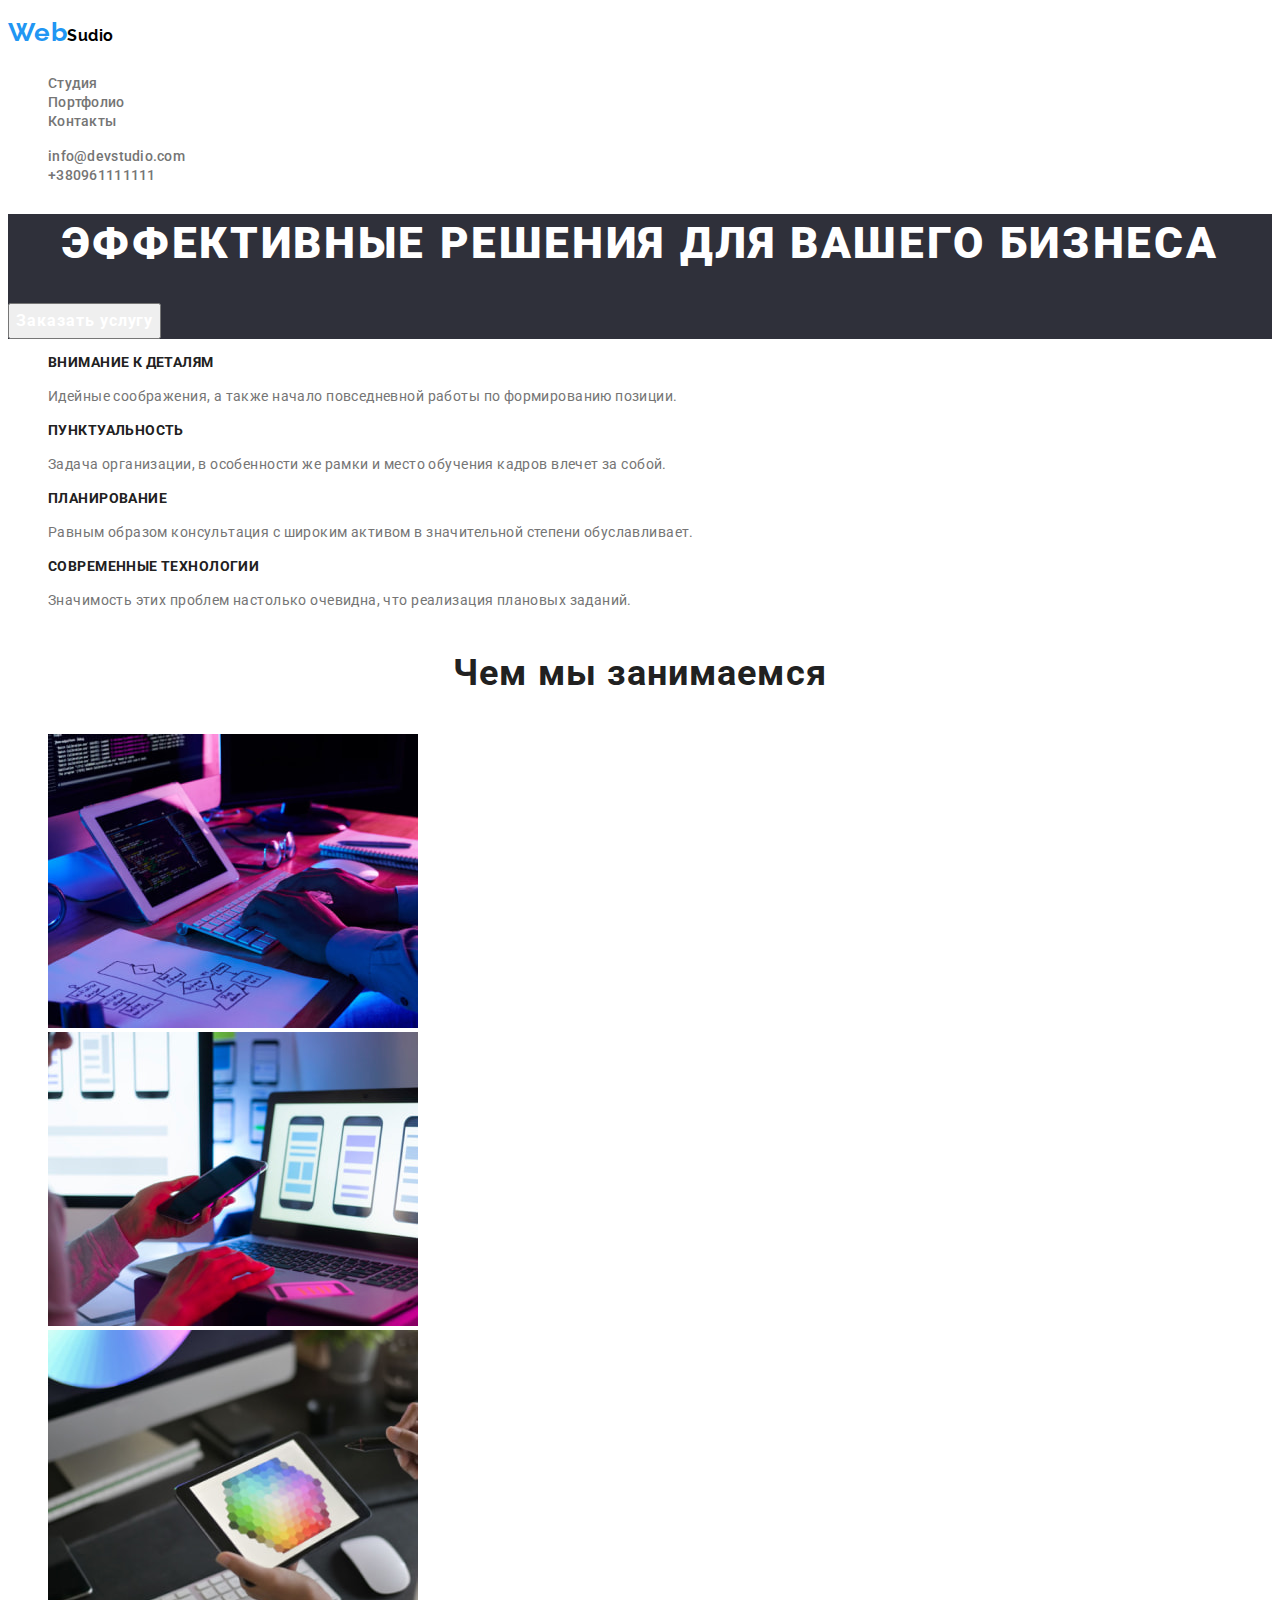
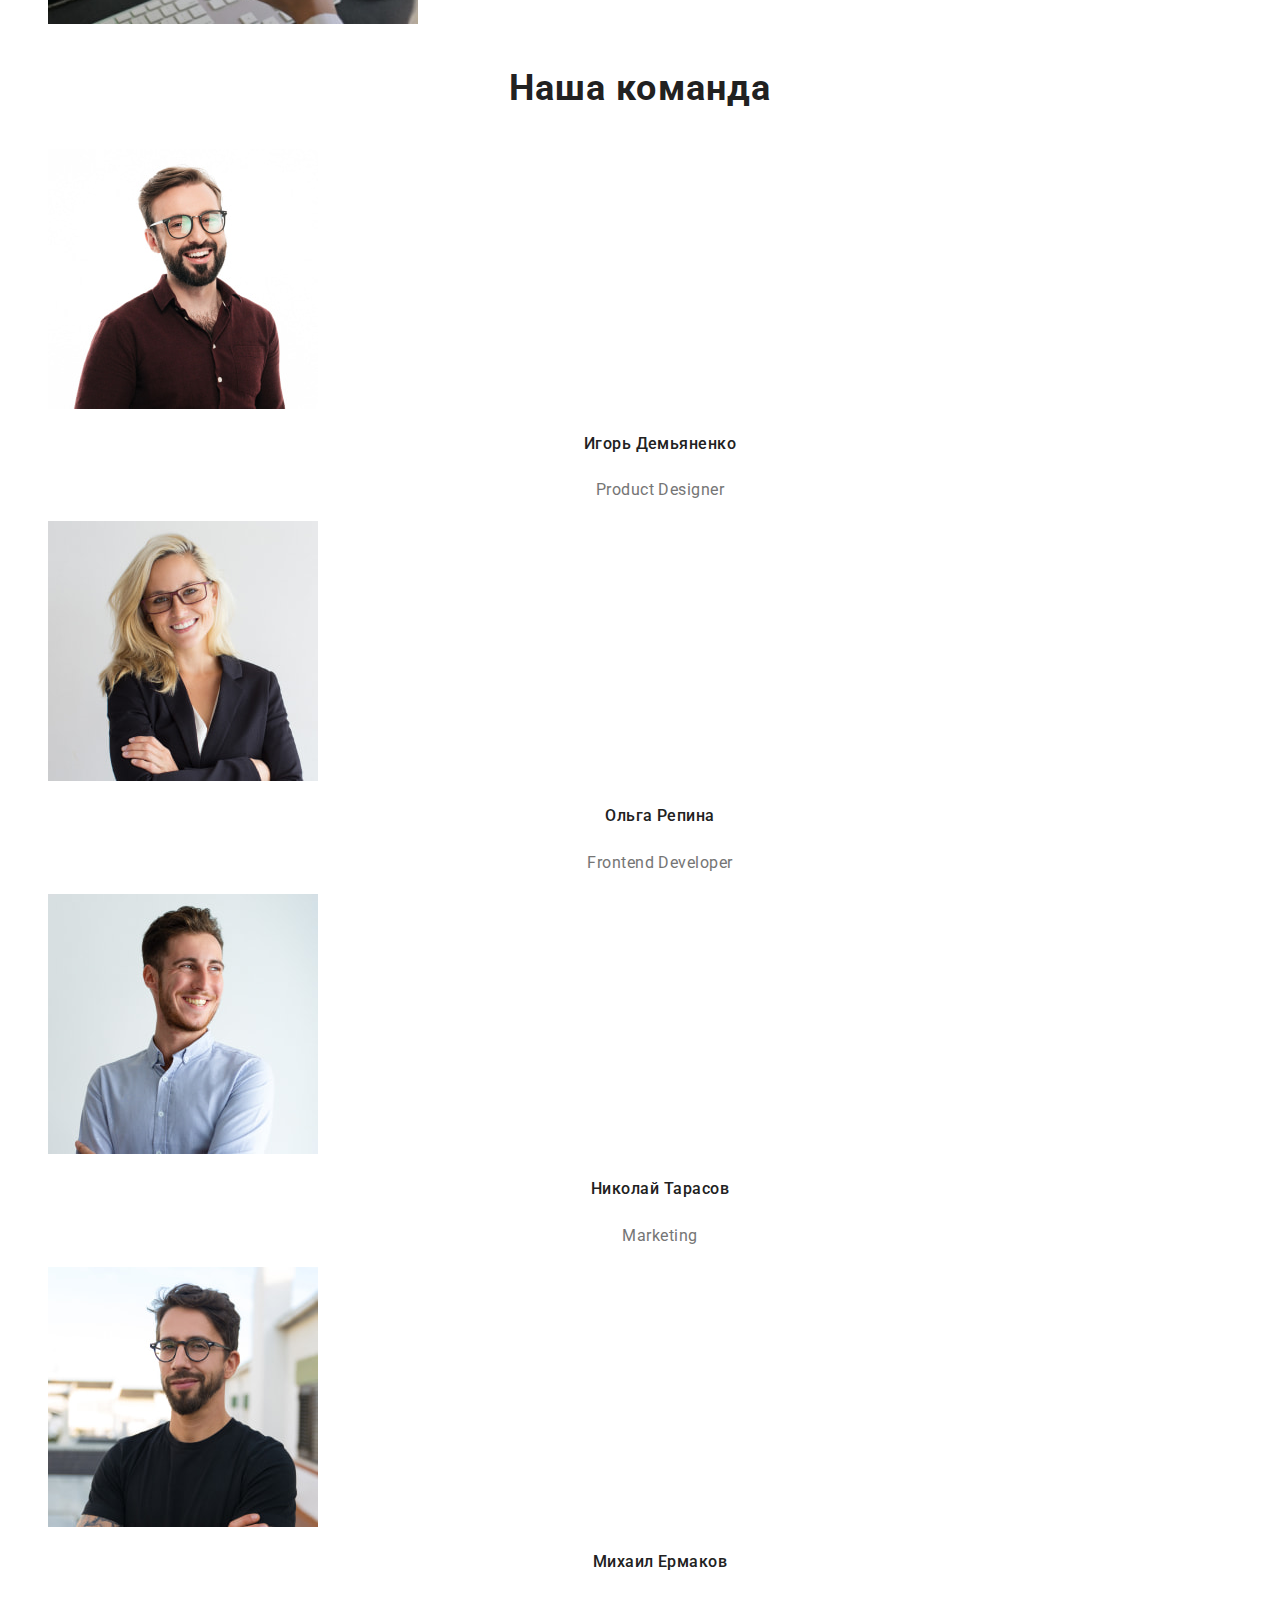
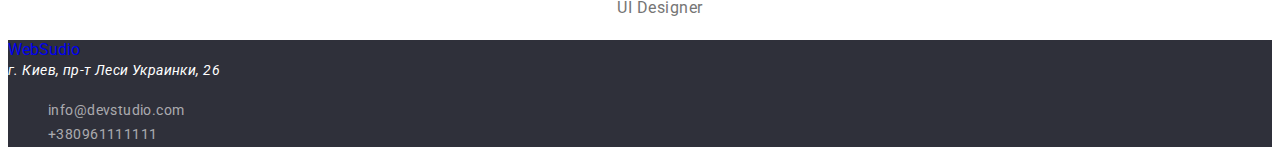
==== index.html @ 8c617572 "Initial commit" ====
<!DOCTYPE html>
<html lang="ru">
<head>
    <meta charset="UTF-8">
    <meta http-equiv="X-UA-Compatible" content="IE=edge">
    <meta name="viewport" content="width=device-width, initial-scale=1.0">
    <title>WebSudio</title>
    <link rel="preconnect" href="https://fonts.googleapis.com">
<link rel="preconnect" href="https://fonts.gstatic.com" crossorigin>
<link href="https://fonts.googleapis.com/css2?family=Raleway&family=Roboto:wght@400;500;700;900&display=swap" rel="stylesheet">
    <link rel="stylesheet" href="./css/style.css">

</head>
<body>
    <header class="header">
        <div class="container">
       
            <a href="./index.html" class="header-logo-link link">
                <span class="style-half-logo"> Web</span>Sudio
            </a> 
            <nav class="header-navigation">
            <ul class="header-list list">
                <li class="header-item"> <a href="./index.html" class="header-link link">Студия</a>
                </li>
                <li class="header-item"> <a href="./portfolio.html" class="header-link link">Портфолио </a>
                </li>
                <li class="header-item"> <a href="" class="header-link link">Контакты </a>
                </li>
            </ul>
        </nav>
        <ul class="list">
            <li>
                <a href="mailto:info@devstudio.com" class="header-link link ">info@devstudio.com</a>
            </li>
            <li>
                <a href="Tel:+380961111111" class="header-link link "> +380961111111 </a>
            </li>
        </ul>
    </div>
    </header>
    <main>
        
            <section class="hero">
                <div class="conteiner-hero">
                <h1 class="hero-tittle"> Эффективные решения для вашего бизнеса
                </h1>
                <button type="button" class="hero-btn ">Заказать услугу</button>
               </div>
            </section>
     
        <section class="advantage">
            <ul class="advantage-list list" >
                <li class="advantage-item">
                    <h3 class="advantage-tittle">Внимание к деталям</h3>
                    <p class="advantage-sub-tittle">Идейные соображения, а также начало повседневной работы по формированию позиции.</p>
                </li>
                <li class="advantage-item">
                    <h3 class="advantage-tittle">Пунктуальность</h3>
                    <p class="advantage-sub-tittle">Задача организации, в особенности же рамки и место обучения кадров влечет за собой.</p>
                </li>
                <li class="advantage-item">
                    <h3 class="advantage-tittle">Планирование</h3>
                    <p class="advantage-sub-tittle">Равным образом консультация с широким активом в значительной степени обуславливает.</p>
                </li>
                <li class="advantage-item">
                    <h3 class="advantage-tittle">Современные технологии</h3>
                    <p class="advantage-sub-tittle">Значимость этих проблем настолько очевидна, что реализация плановых заданий.</p>
                </li>
            </ul>
        </section>
        <section class="work">
            <h2 class="work-tittle tittle">Чем мы занимаемся</h2>
            <ul class="work-list list">
                <li class="work-item"> <img src="./images/img1.jpg " alt="Планирование" width=370></li>
                <li class="work-item"> <img src="./images/img2.jpg " alt="Веб розробка " width=370></li>
                <li class="work-item"><img src=" ./images/img3.jpg " alt="Дизайн " width=370></li>
            </ul>
        </section>
        <section class="team">
            <h2 class="team-tittle tittle">Наша команда</h2>
            <ul class="team-list list">
                <li class="team-list">
                    <img src=" ./images/team1.jpg " alt="Игорь Демьяненко Product Designer " width=270>
                    <h3 class="team-mini-tittle"> Игорь Демьяненко</h3>
                    <p class="team-sub-mini-tittle"  lang="en">Product Designer</p>
                </li>
                <li class="team-list">
                    <img src=" ./images/team2.jpg " alt="Ольга Репина Frontend Developer " width=270>
                    <h3 class="team-mini-tittle">Ольга Репина </h3>
                    <p class="team-sub-mini-tittle" lang="en">Frontend Developer</p>
                </li>
                <li class="team-list">
                    <img src=" ./images/team3.jpg " alt="Николай Тарасов Marketing " width=270>
                    <h3 class="team-mini-tittle">Николай Тарасов </h3>
                    <p class="team-sub-mini-tittle"  lang="en">Marketing</p>
                </li>
                <li class="team-list">
                    <img src="./images/team4.jpg " alt=" Михаил Ермаков UI Designer " width=270>
                    <h3 class="team-mini-tittle">Михаил Ермаков </h3>
                    <p class="team-sub-mini-tittle" lang="en">UI Designer</p>
                </li>
            </ul>
        </section>
    </main>
    <footer class="contacts">
        <a href="./index.html" class="contacts-logo-link link">
            <span>Web</span>Sudio
        </a>
        <address class="adress">  г. Киев, пр-т Леси Украинки, 26</address>
        <ul class="contacts-list list">
            <li class="contacts-item">
                <a  href="mailto:info@devstudio.com" class="contacts-link link ">info@devstudio.com</a>
            </li>
            <li class="contacts-item">
                <a href="Tel:+380961111111" class="contacts-link link" > +380961111111</a>
            </li>
        </ul>
    </footer>
</body>

</html>
---- css/style.css ----
:root{
    --header-color:#ffffff;
    --first-tittle-color:#ffffff;
    --second-tittle-color:#212121;
    --text-tittle-color:#757575;
    --accent-color:#2196F3;
    --basic-color:#2F303A;
    --contacts-color:rgba(255, 255, 255, 0.6);
}

body {
    font-family: 'Roboto', sans-serif;
    color:#ffffff;
    }
    .header{
        background-color: 
        white;
    }
    .list {
        list-style: none;
    }
    .link{
        text-decoration: none;
    }
    /***************************HEADER*******************/
    .header-link {
font-weight: 500;
font-size: 14px;
line-height: 1.14;
letter-spacing: 0.02em;

color: var(--second-tittle-color);
    }
    .header-logo-link{font-family: 'Raleway', sans-serif;
        font-weight: 700;
        font-size: 1.9;
        line-height: 31px;
        letter-spacing: 0.03em;
        color: #000000;
    }
    .style-half-logo{
        font-family: 'Raleway' sans-serif;
font-style: normal;
font-weight: 700;
font-size: 26px;
line-height: 1.9;
letter-spacing: 0.03em;
color: #2196F3;
    }
    .header-link:hover,
    .header-link:focus{
        color: var(--accent-color);
    }
    
    .header-link{
        font-weight: 500;
        font-size: 14px;
        line-height: 1.14;
        letter-spacing: 0.02em;
        
        color: var(--text-tittle-color);
        }
    .header-link{
        font-weight: 500;
        font-size: 14px;
        line-height: 1.14;
        letter-spacing: 0.02em;
        color: var(--text-tittle-color);}
        /************************HERO**********************/
        .conteiner-hero{
            background-color: var(--basic-color);
        }
        .hero {
        }
        .hero-tittle {
            font-weight: 900;
            font-size: 44px;
            line-height: 1.36;
            text-align: center;
            letter-spacing: 0.06em;
            text-transform: uppercase;
            
            color: var(--first-tittle-color)
        }
        .hero-btn {
            font-family: inherit;
            font-style: normal;
            font-weight: 700;
            font-size: 16px;
            line-height: 1.88;
            display: flex;
            align-items: center;
            text-align: center;
            letter-spacing: 0.06em;
            color: var(--first-tittle-color)
        }
        /***********************ABOUT********************/
        .advantage-list {
        }
        .advantage-item {
        }
        .advantage-tittle {
            font-weight: 700;
            font-size: 14px;
            line-height: 1.14;
            letter-spacing: 0.03em;
            text-transform: uppercase;
            color: var(--second-tittle-color)
        }
        .advantage-sub-tittle {
            font-weight: 400;
            font-size: 14px;
            line-height: 1.71;
            letter-spacing: 0.03em;
            color:var(--text-tittle-color)

        }
        /*---------------------Work----------*/
        .tittle{font-weight: 700;
            font-size: 36px;
            line-height: 1.7;
            text-align: center;
            letter-spacing: 0.03em;}
        .work {
            

        } 

        .work-tittle {
            
            color: var(--second-tittle-color)
            
        }
        .work-list {
        }
        .work-item {
        }
        /*---------------------TEAM---------*/
        .team {
        }
        .team-tittle {
color: var(--second-tittle-color)
        }
        .team-list {
        }
        .team-mini-tittle {
            font-weight: 500;
            font-size: 16px;
            line-height: 1.9;
            text-align: center;
            letter-spacing: 0.03em;
            color: var(--second-tittle-color)
        }
        .team-sub-mini-tittle {
            font-weight: 400;
            font-size: 16px;
            line-height: 1.9;
            text-align: center;
            letter-spacing: 0.03em;
            
            color: var(--text-tittle-color)  
        }
        /*---------------FOOTER_CONTACTS-----------------*/
       .contacts{background-color: var(--basic-color);}
        .contacts-logo{

        }
       .contacts-list {
        }
        .contacts-item {
        }
        .contacts-link:hover,
        .contacts-link:focus{ color: var(--accent-color);

        }
        .contacts-link {
font-size: 14px;
line-height: 1.71;
letter-spacing: 0.03em;
color: var(--contacts-color)
        }
        .contacts-link {
font-size: 14px;
line-height:1.71;
letter-spacing: 0.03em;
color: var(--contacts-color)
        }
        .adress:hover,
        .adress:focus{
color: var(--accent-color);
        }
    .adress{
        font-weight: 400;
font-size: 14px;
line-height: 1.71;
letter-spacing: 0.03em;

color: var(--first-tittle-color);
    }
        /*-------------II page Profile---------*/
        /*----------Filtr------------*/
        .filtr {
        }
        .filtr-list {
        }
        .filtr-item {font-weight: 500;
            font-size: 16px;
            line-height: 1.62;
 
            
            text-align: center;
            letter-spacing: 0.03em;
            
            color: var(--first-tittle-color)
        }
        .filtr-btn:hover,
        .filtr-btn:focus{color: var(--accent-color);
        }
        .filtr-btn {
            cursor: pointer;
        }
        /*----------PROJECTS------------*/
        .projects {
        }
        .projects-list {
        }
        .projects-item 
        {font-weight: 700;
            font-size: 2.0;
            line-height: 36px;
            letter-spacing: 0.06em;
            color: var(--second-tittle-color)
        }
        .project-mini-tittle {
            font-weight: 700;
font-size: 18px;
line-height: 2.0;
letter-spacing: 0.06em;

color: var(--second-tittle-color)
        }
        .project-sub-mini-tittle {
            font-weight: 400;
font-size: 16px;
line-height: 1.88;
letter-spacing: 0.03em;

color: var(--text-tittle-color)
        }
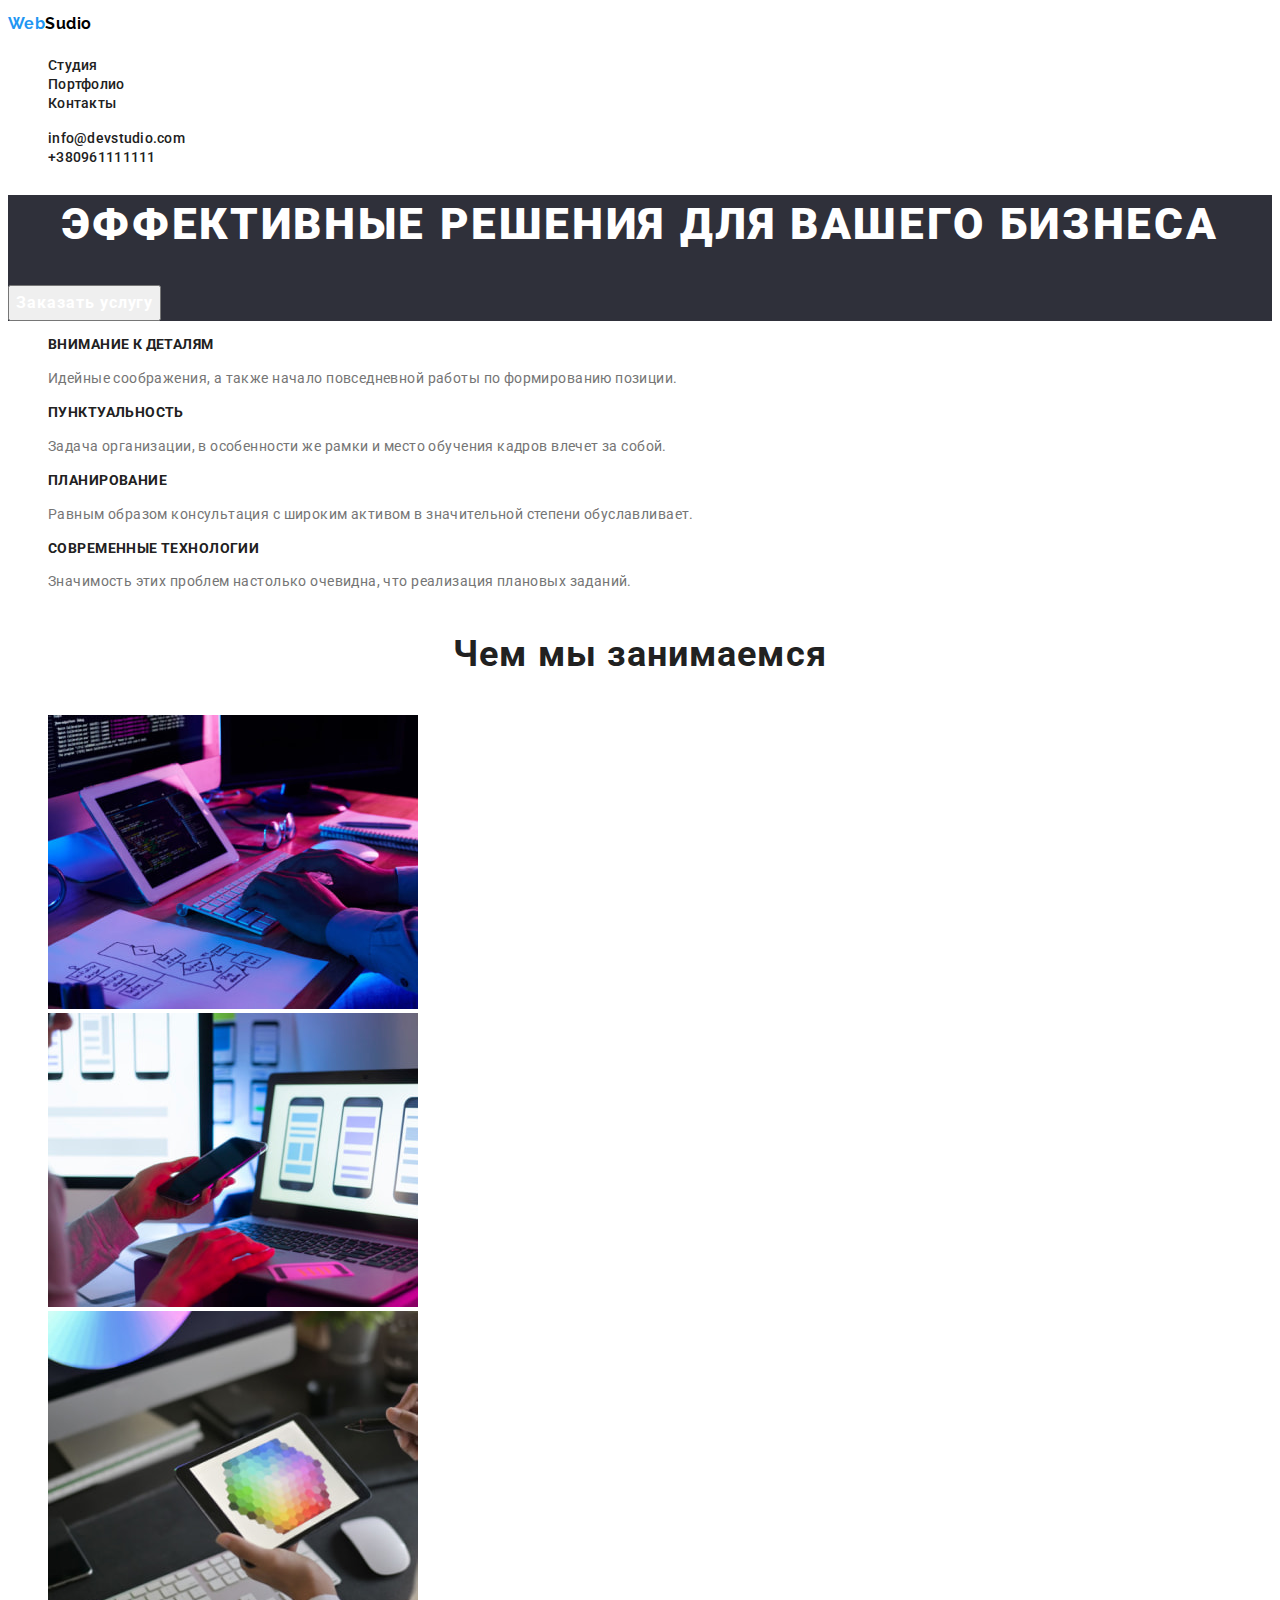
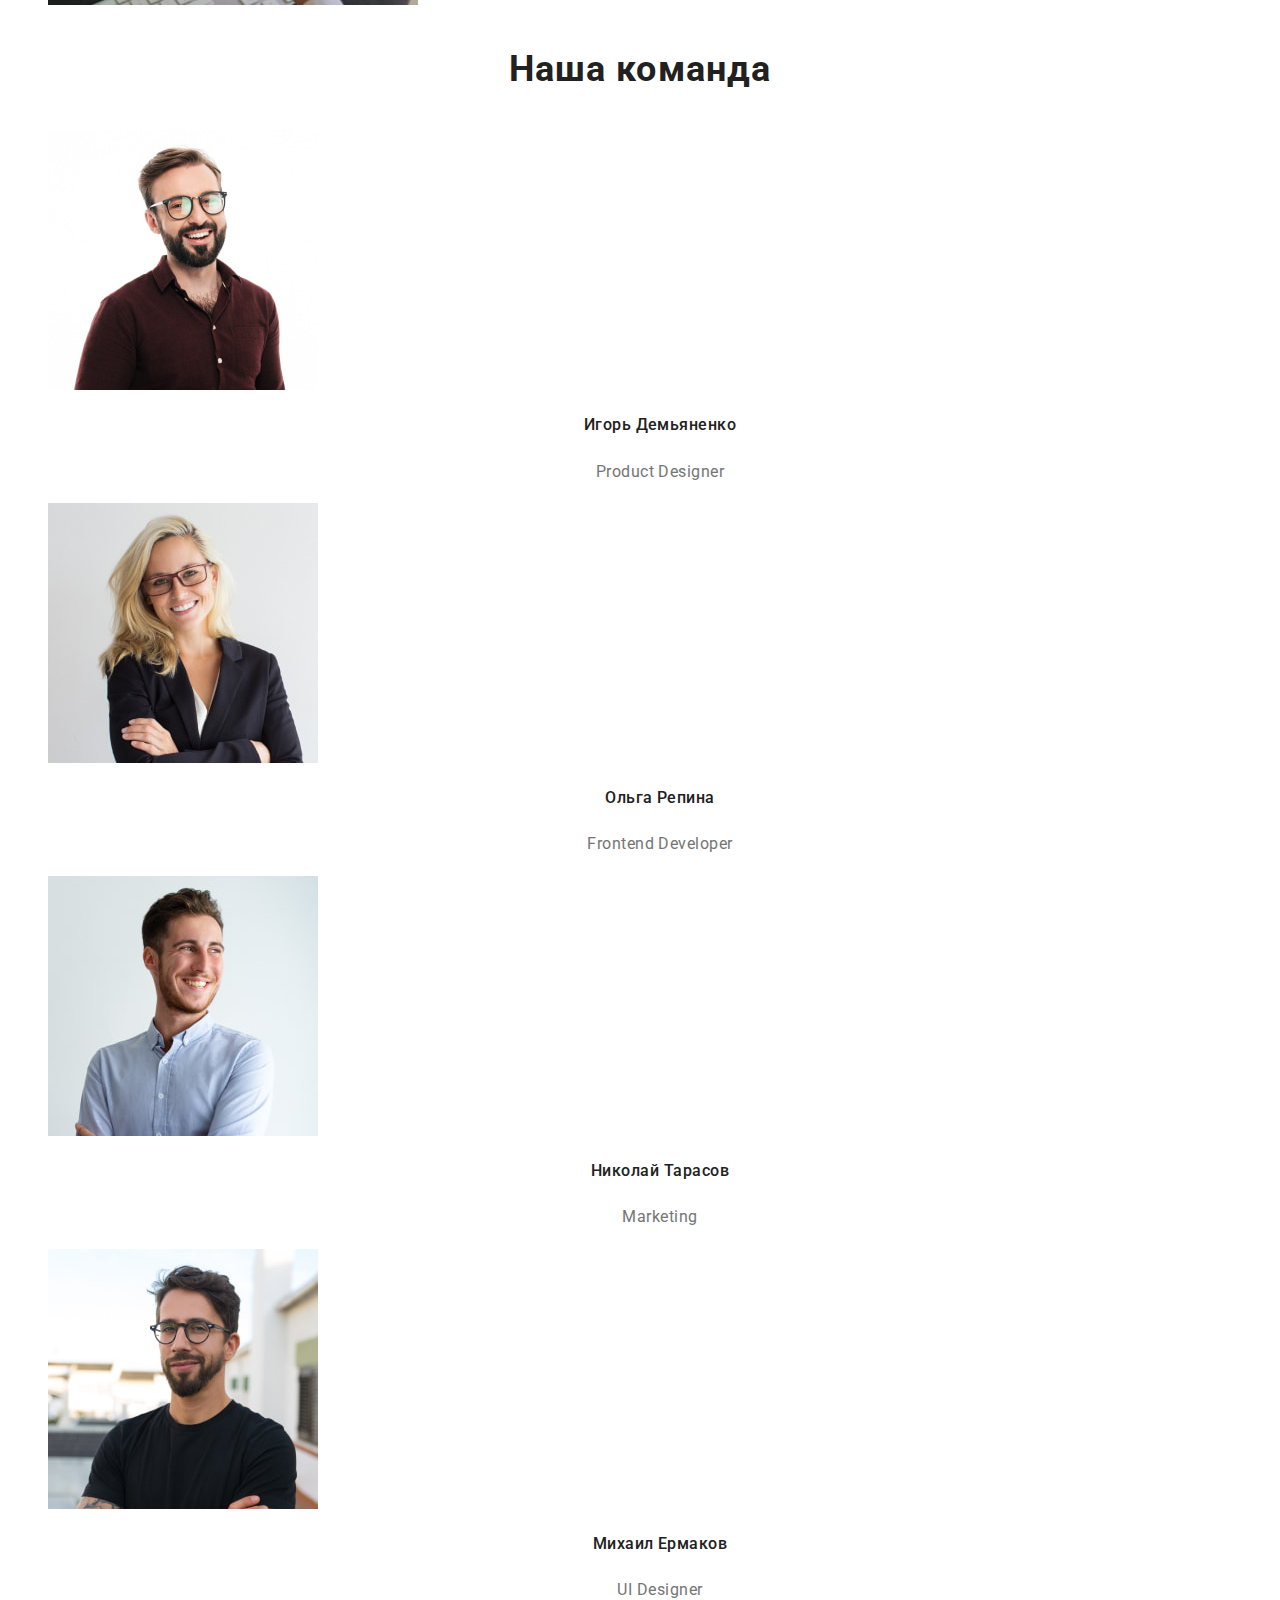
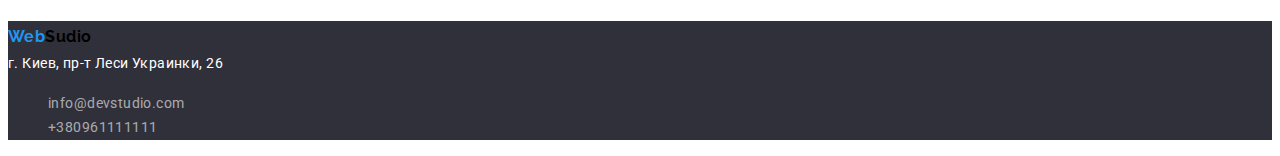
==== commit b514f45a: "fix bag 1" ====
--- a/index.html
+++ b/index.html
@@ -103,10 +103,11 @@
         </section>
     </main>
     <footer class="contacts">
-        <a href="./index.html" class="contacts-logo-link link">
-            <span>Web</span>Sudio
-        </a>
-        <address class="adress">  г. Киев, пр-т Леси Украинки, 26</address>
+        
+        <a href="./index.html" class="header-logo-link link">
+            <span class="style-half-logo"> Web</span>Sudio
+        </a> 
+        <address class="adress ">  г. Киев, пр-т Леси Украинки, 26</address>
         <ul class="contacts-list list">
             <li class="contacts-item">
                 <a  href="mailto:info@devstudio.com" class="contacts-link link ">info@devstudio.com</a>
--- a/css/style.css
+++ b/css/style.css
@@ -1,250 +1,253 @@
-:root{
-    --header-color:#ffffff;
-    --first-tittle-color:#ffffff;
-    --second-tittle-color:#212121;
-    --text-tittle-color:#757575;
-    --accent-color:#2196F3;
-    --basic-color:#2F303A;
-    --contacts-color:rgba(255, 255, 255, 0.6);
+:root {
+  --header-color: #ffffff;
+  --first-tittle-color: #ffffff;
+  --second-tittle-color: #212121;
+  --text-tittle-color: #757575;
+  --accent-color: #2196f3;
+  --basic-color: #2f303a;
+  --contacts-color: rgba(255, 255, 255, 0.6);
 }
 
 body {
-    font-family: 'Roboto', sans-serif;
-    color:#ffffff;
-    }
-    .header{
-        background-color: 
-        white;
-    }
-    .list {
-        list-style: none;
-    }
-    .link{
-        text-decoration: none;
-    }
-    /***************************HEADER*******************/
-    .header-link {
+  font-family: "Roboto", sans-serif;
+  color: #ffffff;
+}
+.header {
+  background-color: white;
+}
+.list {
+  list-style: none;
+}
+.link {
+  text-decoration: none;
+}
+/***************************HEADER*******************/
+.header-link {
+  font-weight: 500;
+  font-size: 14px;
+  line-height: 1.14;
+  letter-spacing: 0.02em;
+
+  color: var(--second-tittle-color);
+}
+.header-logo-link {
+  font-family: "Raleway", sans-serif;
+  font-weight: 700;
+  font-size: 1.9;
+  line-height: 31px;
+  letter-spacing: 0.03em;
+  color: #000000;
+}
+.style-half-logo {
+  font-family: "Raleway", sans-serif;
+  color: #2196f3;
+}
+.header-link:hover,
+.header-link:focus {
+  color: var(--accent-color);
+}
+
+.header-link {
+  font-weight: 500;
+  font-size: 14px;
+  line-height: 1.14;
+  letter-spacing: 0.02em;
+
+  color: var(--second-tittle-color);
+}
+.header-link {
+  font-weight: 500;
+  font-size: 14px;
+  line-height: 1.14;
+  letter-spacing: 0.02em;
+  color: var(--second-tittle-color);
+}
+/************************HERO**********************/
+.conteiner-hero {
+  background-color: var(--basic-color);
+}
+.hero {
+}
+.hero-tittle {
+  font-weight: 900;
+  font-size: 44px;
+  line-height: 1.36;
+  text-align: center;
+  letter-spacing: 0.06em;
+  text-transform: uppercase;
+
+  color: var(--first-tittle-color);
+}
+.hero-btn {
+  font-family: inherit;
+  font-style: normal;
+  font-weight: 700;
+  font-size: 16px;
+  line-height: 1.88;
+  display: flex;
+  align-items: center;
+  text-align: center;
+  letter-spacing: 0.06em;
+  color: var(--first-tittle-color);
+}
+/***********************ABOUT********************/
+.advantage-list {
+}
+.advantage-item {
+}
+.advantage-tittle {
+  font-weight: 700;
+  font-size: 14px;
+  line-height: 1.14;
+  letter-spacing: 0.03em;
+  text-transform: uppercase;
+  color: var(--second-tittle-color);
+}
+.advantage-sub-tittle {
+  font-weight: 400;
+  font-size: 14px;
+  line-height: 1.71;
+  letter-spacing: 0.03em;
+  color: var(--text-tittle-color);
+}
+/*---------------------Work----------*/
+.tittle {
+  font-weight: 700;
+  font-size: 36px;
+  line-height: 1.7;
+  text-align: center;
+  letter-spacing: 0.03em;
+}
+.work {
+}
+
+.work-tittle {
+  color: var(--second-tittle-color);
+}
+.work-list {
+}
+.work-item {
+}
+/*---------------------TEAM---------*/
+.team {
+}
+.team-tittle {
+  color: var(--second-tittle-color);
+}
+.team-list {
+}
+.team-mini-tittle {
+  font-weight: 500;
+  font-size: 16px;
+  line-height: 1.9;
+  text-align: center;
+  letter-spacing: 0.03em;
+  color: var(--second-tittle-color);
+}
+.team-sub-mini-tittle {
+  font-weight: 400;
+  font-size: 16px;
+  line-height: 1.9;
+  text-align: center;
+  letter-spacing: 0.03em;
+
+  color: var(--text-tittle-color);
+}
+/*---------------FOOTER_CONTACTS-----------------*/
+.contacts {
+  background-color: var(--basic-color);
+}
+.contacts-logo {
+}
+.contacts-list {
+}
+.contacts-item {
+}
+.contacts-link:hover,
+.contacts-link:focus {
+  color: var(--accent-color);
+}
+.contacts-link {
+  font-size: 14px;
+  line-height: 1.71;
+  letter-spacing: 0.03em;
+  color: var(--contacts-color);
+}
+.contacts-link {
+  font-size: 14px;
+  line-height: 1.71;
+  letter-spacing: 0.03em;
+  color: var(--contacts-color);
+}
+.adress:hover,
+.adress:focus {
+  color: var(--accent-color);
+}
+
+.adress {
+  font-style: normal;
+  font-weight: 400;
+  font-size: 14px;
+  line-height: 1.71;
+  letter-spacing: 0.03em;
+
+  color: var(--first-tittle-color);
+}
+/*-------------II page Profile---------*/
+/*----------Filtr------------*/
+.catalog{
+    
+}
+.filtr-list {
+}
+.filtr-item {
+  font-weight: 500;
+  font-size: 16px;
+  line-height: 1.62;
+
+  text-align: center;
+  letter-spacing: 0.03em;
+  color: var(--first-tittle-color);
+}
+.filtr-btn:hover,
+.filtr-btn:focus {
+  color: var(--accent-color);
+}
+.filtr-btn {
+    font-family: 'Roboto';
+font-style: normal;
 font-weight: 500;
-font-size: 14px;
-line-height: 1.14;
-letter-spacing: 0.02em;
+font-size: 16;
+line-height: 1.62;
+text-align: center;
+letter-spacing: 0.03em;
 
 color: var(--second-tittle-color);
-    }
-    .header-logo-link{font-family: 'Raleway', sans-serif;
-        font-weight: 700;
-        font-size: 1.9;
-        line-height: 31px;
-        letter-spacing: 0.03em;
-        color: #000000;
-    }
-    .style-half-logo{
-        font-family: 'Raleway' sans-serif;
-font-style: normal;
-font-weight: 700;
-font-size: 26px;
-line-height: 1.9;
-letter-spacing: 0.03em;
-color: #2196F3;
-    }
-    .header-link:hover,
-    .header-link:focus{
-        color: var(--accent-color);
-    }
-    
-    .header-link{
-        font-weight: 500;
-        font-size: 14px;
-        line-height: 1.14;
-        letter-spacing: 0.02em;
-        
-        color: var(--text-tittle-color);
-        }
-    .header-link{
-        font-weight: 500;
-        font-size: 14px;
-        line-height: 1.14;
-        letter-spacing: 0.02em;
-        color: var(--text-tittle-color);}
-        /************************HERO**********************/
-        .conteiner-hero{
-            background-color: var(--basic-color);
-        }
-        .hero {
-        }
-        .hero-tittle {
-            font-weight: 900;
-            font-size: 44px;
-            line-height: 1.36;
-            text-align: center;
-            letter-spacing: 0.06em;
-            text-transform: uppercase;
-            
-            color: var(--first-tittle-color)
-        }
-        .hero-btn {
-            font-family: inherit;
-            font-style: normal;
-            font-weight: 700;
-            font-size: 16px;
-            line-height: 1.88;
-            display: flex;
-            align-items: center;
-            text-align: center;
-            letter-spacing: 0.06em;
-            color: var(--first-tittle-color)
-        }
-        /***********************ABOUT********************/
-        .advantage-list {
-        }
-        .advantage-item {
-        }
-        .advantage-tittle {
-            font-weight: 700;
-            font-size: 14px;
-            line-height: 1.14;
-            letter-spacing: 0.03em;
-            text-transform: uppercase;
-            color: var(--second-tittle-color)
-        }
-        .advantage-sub-tittle {
-            font-weight: 400;
-            font-size: 14px;
-            line-height: 1.71;
-            letter-spacing: 0.03em;
-            color:var(--text-tittle-color)
-
-        }
-        /*---------------------Work----------*/
-        .tittle{font-weight: 700;
-            font-size: 36px;
-            line-height: 1.7;
-            text-align: center;
-            letter-spacing: 0.03em;}
-        .work {
-            
-
-        } 
-
-        .work-tittle {
-            
-            color: var(--second-tittle-color)
-            
-        }
-        .work-list {
-        }
-        .work-item {
-        }
-        /*---------------------TEAM---------*/
-        .team {
-        }
-        .team-tittle {
-color: var(--second-tittle-color)
-        }
-        .team-list {
-        }
-        .team-mini-tittle {
-            font-weight: 500;
-            font-size: 16px;
-            line-height: 1.9;
-            text-align: center;
-            letter-spacing: 0.03em;
-            color: var(--second-tittle-color)
-        }
-        .team-sub-mini-tittle {
-            font-weight: 400;
-            font-size: 16px;
-            line-height: 1.9;
-            text-align: center;
-            letter-spacing: 0.03em;
-            
-            color: var(--text-tittle-color)  
-        }
-        /*---------------FOOTER_CONTACTS-----------------*/
-       .contacts{background-color: var(--basic-color);}
-        .contacts-logo{
-
-        }
-       .contacts-list {
-        }
-        .contacts-item {
-        }
-        .contacts-link:hover,
-        .contacts-link:focus{ color: var(--accent-color);
-
-        }
-        .contacts-link {
-font-size: 14px;
-line-height: 1.71;
-letter-spacing: 0.03em;
-color: var(--contacts-color)
-        }
-        .contacts-link {
-font-size: 14px;
-line-height:1.71;
-letter-spacing: 0.03em;
-color: var(--contacts-color)
-        }
-        .adress:hover,
-        .adress:focus{
-color: var(--accent-color);
-        }
-    .adress{
-        font-weight: 400;
-font-size: 14px;
-line-height: 1.71;
-letter-spacing: 0.03em;
-
-color: var(--first-tittle-color);
-    }
-        /*-------------II page Profile---------*/
-        /*----------Filtr------------*/
-        .filtr {
-        }
-        .filtr-list {
-        }
-        .filtr-item {font-weight: 500;
-            font-size: 16px;
-            line-height: 1.62;
- 
-            
-            text-align: center;
-            letter-spacing: 0.03em;
-            
-            color: var(--first-tittle-color)
-        }
-        .filtr-btn:hover,
-        .filtr-btn:focus{color: var(--accent-color);
-        }
-        .filtr-btn {
-            cursor: pointer;
-        }
-        /*----------PROJECTS------------*/
-        .projects {
-        }
-        .projects-list {
-        }
-        .projects-item 
-        {font-weight: 700;
-            font-size: 2.0;
-            line-height: 36px;
-            letter-spacing: 0.06em;
-            color: var(--second-tittle-color)
-        }
-        .project-mini-tittle {
-            font-weight: 700;
-font-size: 18px;
-line-height: 2.0;
-letter-spacing: 0.06em;
-
-color: var(--second-tittle-color)
-        }
-        .project-sub-mini-tittle {
-            font-weight: 400;
-font-size: 16px;
-line-height: 1.88;
-letter-spacing: 0.03em;
-
-color: var(--text-tittle-color)
-        }
-        +  cursor: pointer;
+}
+/*----------PROJECTS------------*/
+.projects-list {
+}
+.projects-item {
+  font-weight: 700;
+  font-size: 2;
+  line-height: 36px;
+  letter-spacing: 0.06em;
+  color: var(--second-tittle-color);
+}
+.project-mini-tittle {
+  font-weight: 700;
+  font-size: 18px;
+  line-height: 2;
+  letter-spacing: 0.06em;
+
+  color: var(--second-tittle-color);
+}
+.project-sub-mini-tittle {
+  font-weight: 400;
+  font-size: 16px;
+  line-height: 1.88;
+  letter-spacing: 0.03em;
+
+  color: var(--text-tittle-color);
+}
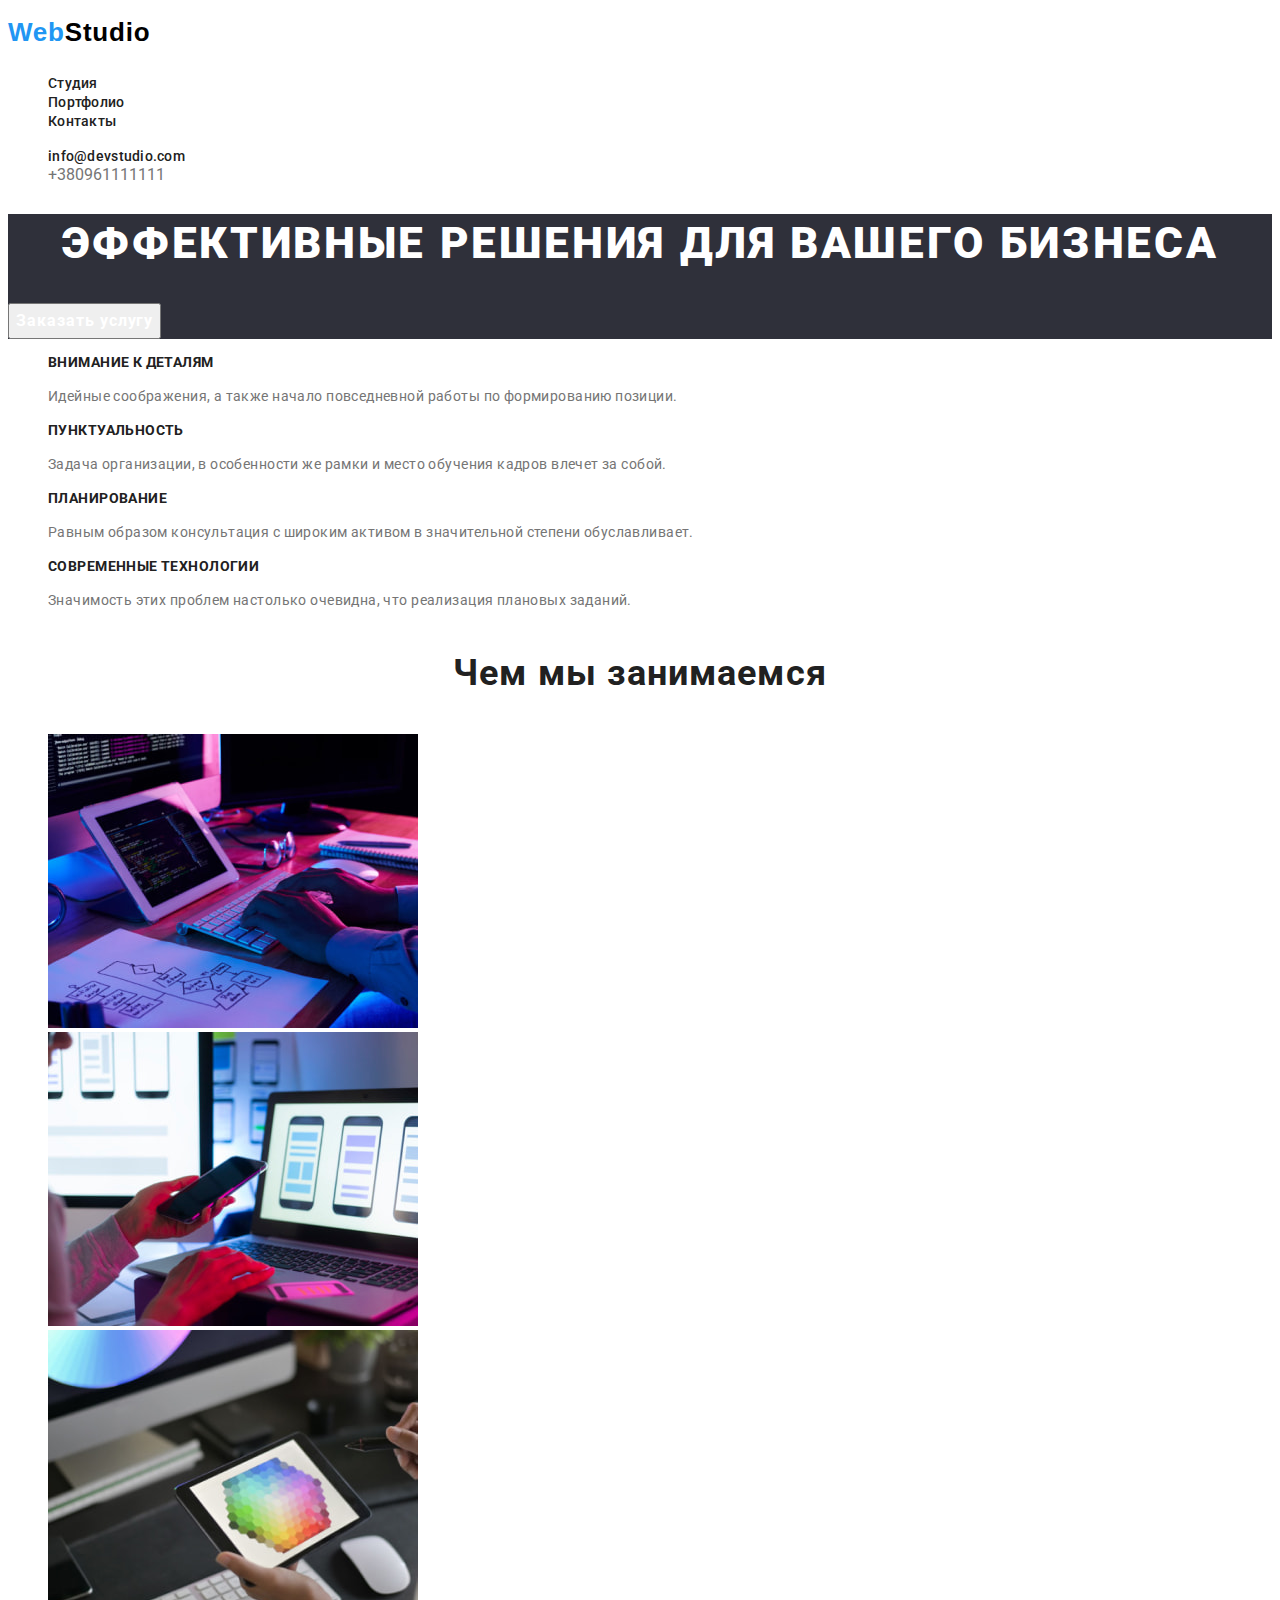
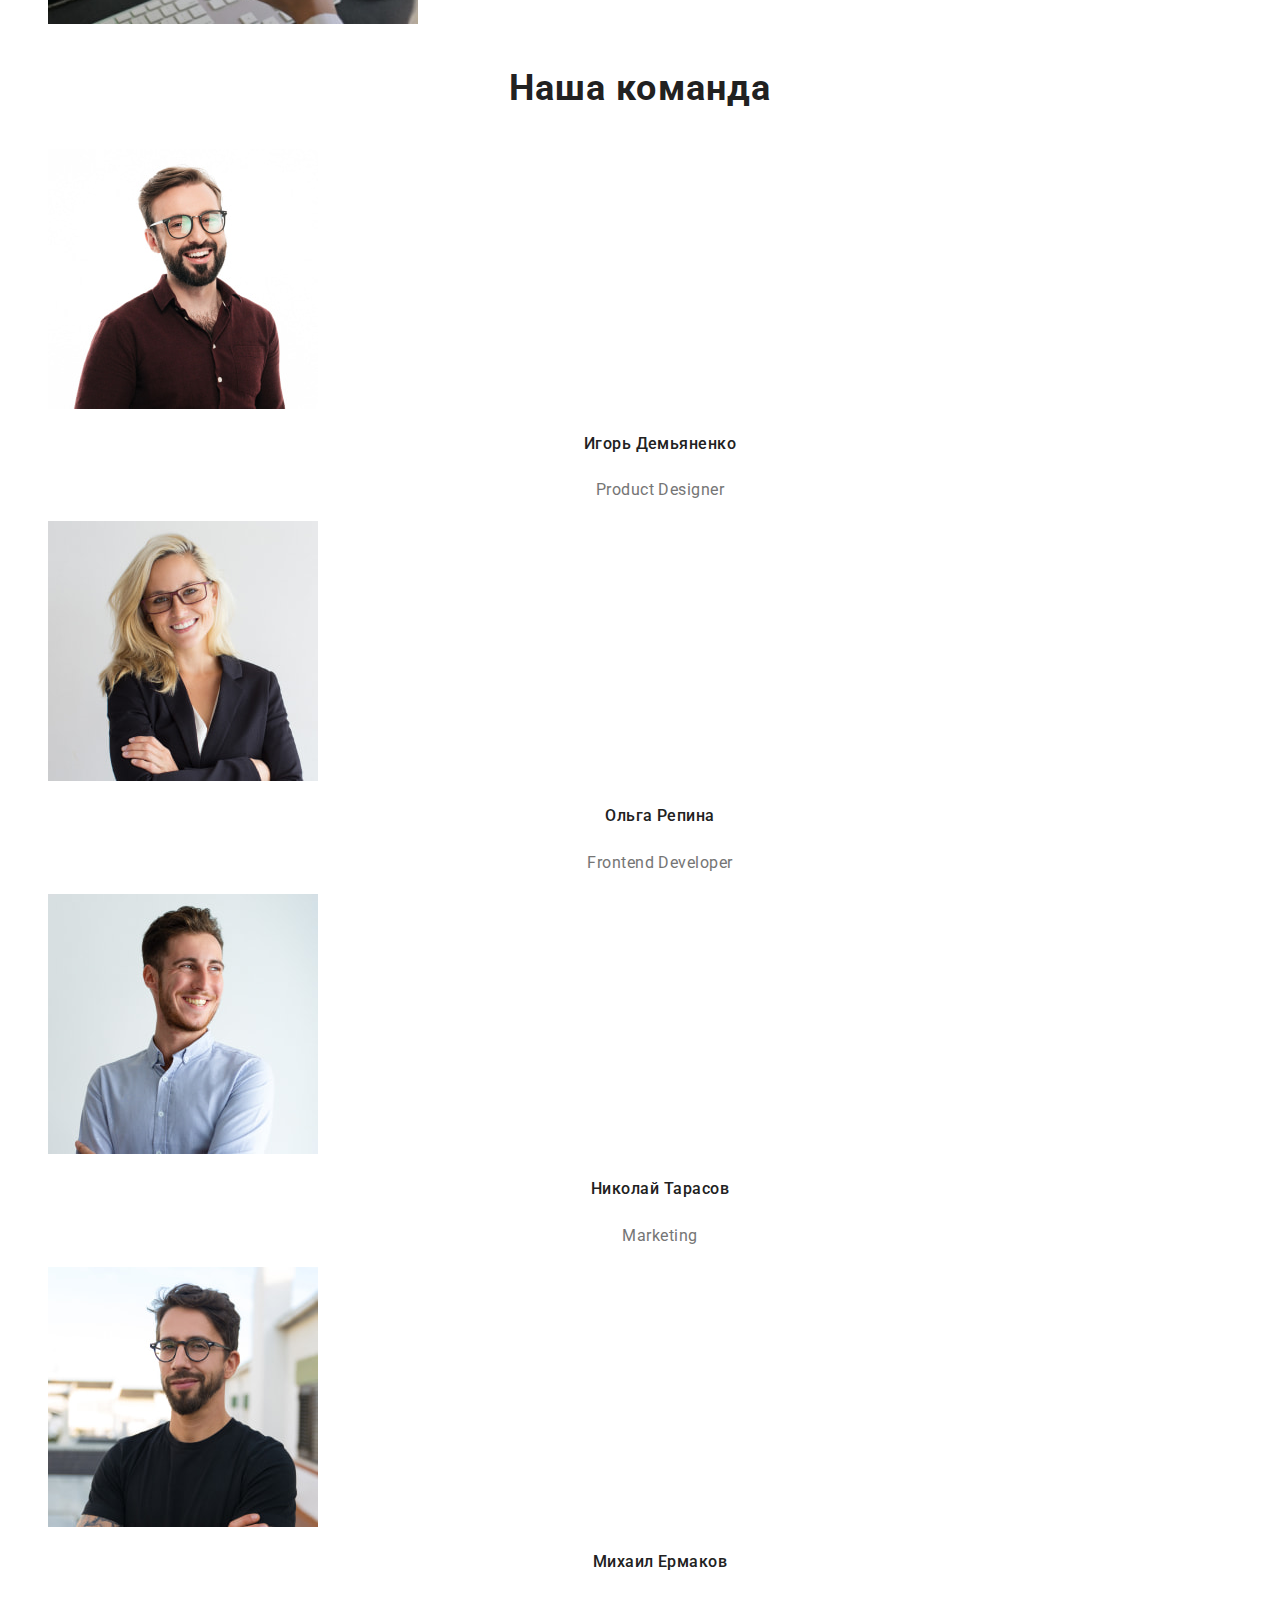
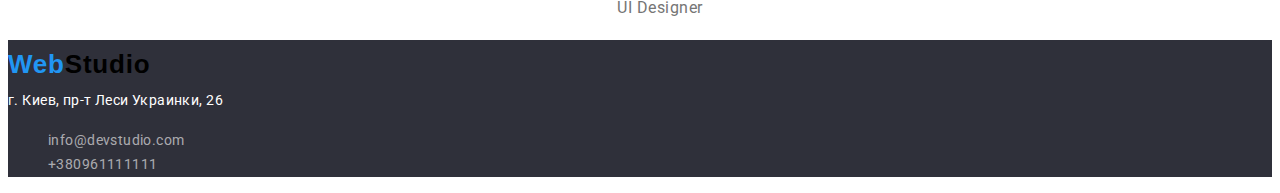
==== commit 27cbdf4e: "fix bag 2" ====
--- a/index.html
+++ b/index.html
@@ -4,19 +4,18 @@
     <meta charset="UTF-8">
     <meta http-equiv="X-UA-Compatible" content="IE=edge">
     <meta name="viewport" content="width=device-width, initial-scale=1.0">
-    <title>WebSudio</title>
+    <title>WebStudio</title>
     <link rel="preconnect" href="https://fonts.googleapis.com">
-<link rel="preconnect" href="https://fonts.gstatic.com" crossorigin>
-<link href="https://fonts.googleapis.com/css2?family=Raleway&family=Roboto:wght@400;500;700;900&display=swap" rel="stylesheet">
+    <link rel="preconnect" href="https://fonts.gstatic.com" crossorigin>
+    <link href="https://fonts.googleapis.com/css2?family=Raleway:wght@700&family=Roboto:wght@400;500;700;900&display=swap" rel="stylesheet">
     <link rel="stylesheet" href="./css/style.css">
-
 </head>
 <body>
     <header class="header">
         <div class="container">
        
             <a href="./index.html" class="header-logo-link link">
-                <span class="style-half-logo"> Web</span>Sudio
+                <span class="style-half-logo"> Web</span>Studio
             </a> 
             <nav class="header-navigation">
             <ul class="header-list list">
@@ -33,7 +32,7 @@
                 <a href="mailto:info@devstudio.com" class="header-link link ">info@devstudio.com</a>
             </li>
             <li>
-                <a href="Tel:+380961111111" class="header-link link "> +380961111111 </a>
+                <a href="Tel:+380961111111" class="header-tel-link link "> +380961111111 </a>
             </li>
         </ul>
     </div>
@@ -105,7 +104,7 @@
     <footer class="contacts">
         
         <a href="./index.html" class="header-logo-link link">
-            <span class="style-half-logo"> Web</span>Sudio
+            <span class="style-half-logo"> Web</span>Studio
         </a> 
         <address class="adress ">  г. Киев, пр-т Леси Украинки, 26</address>
         <ul class="contacts-list list">
--- a/css/style.css
+++ b/css/style.css
@@ -31,15 +31,15 @@
   color: var(--second-tittle-color);
 }
 .header-logo-link {
-  font-family: "Raleway", sans-serif;
-  font-weight: 700;
-  font-size: 1.9;
-  line-height: 31px;
+  font-family: "Raleway ", sans-serif;
+  font-weight: 700;
+  font-size: 26px;
+  line-height: 1.9;
   letter-spacing: 0.03em;
   color: #000000;
 }
 .style-half-logo {
-  font-family: "Raleway", sans-serif;
+  font-family: "Raleway ", sans-serif;
   color: #2196f3;
 }
 .header-link:hover,
@@ -61,6 +61,9 @@
   line-height: 1.14;
   letter-spacing: 0.02em;
   color: var(--second-tittle-color);
+}
+.header-tel-link {
+  color: var(--text-tittle-color);
 }
 /************************HERO**********************/
 .conteiner-hero {
@@ -217,7 +220,7 @@
     font-family: 'Roboto';
 font-style: normal;
 font-weight: 500;
-font-size: 16;
+font-size: 16px;
 line-height: 1.62;
 text-align: center;
 letter-spacing: 0.03em;
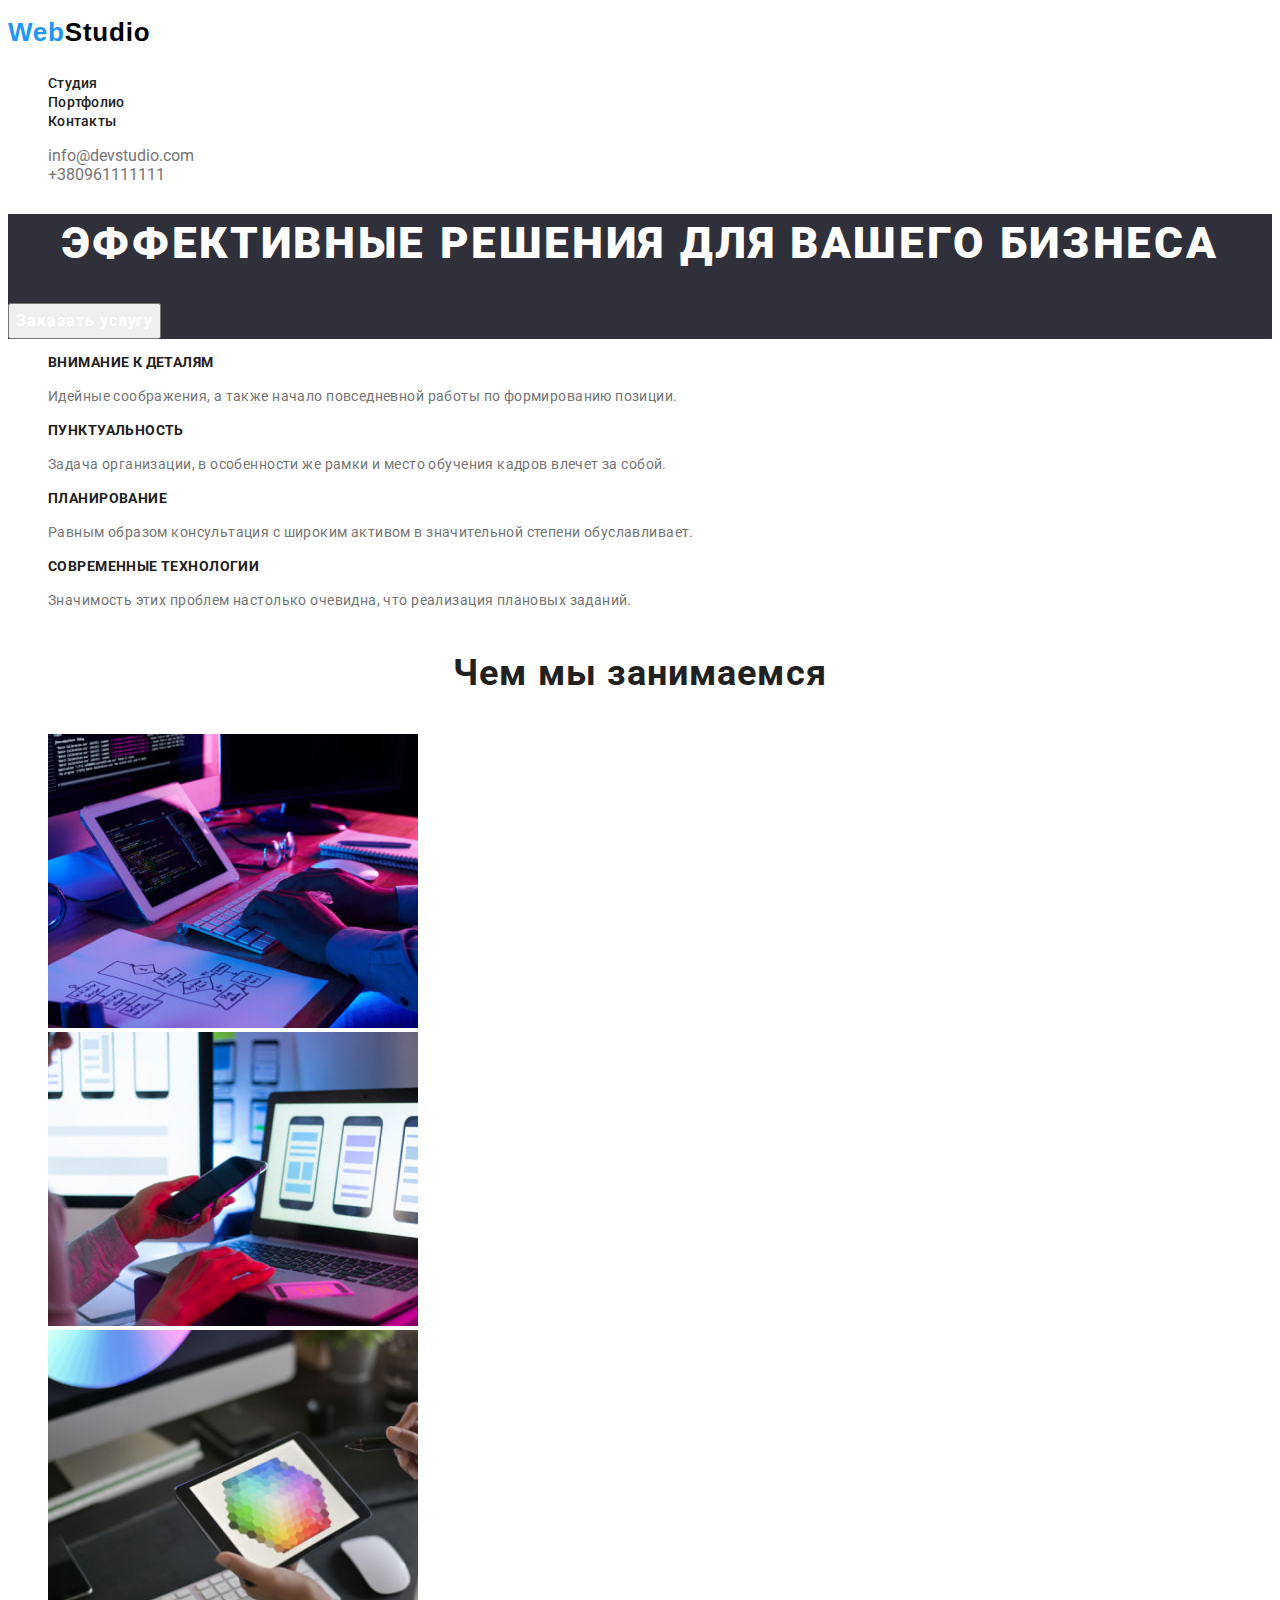
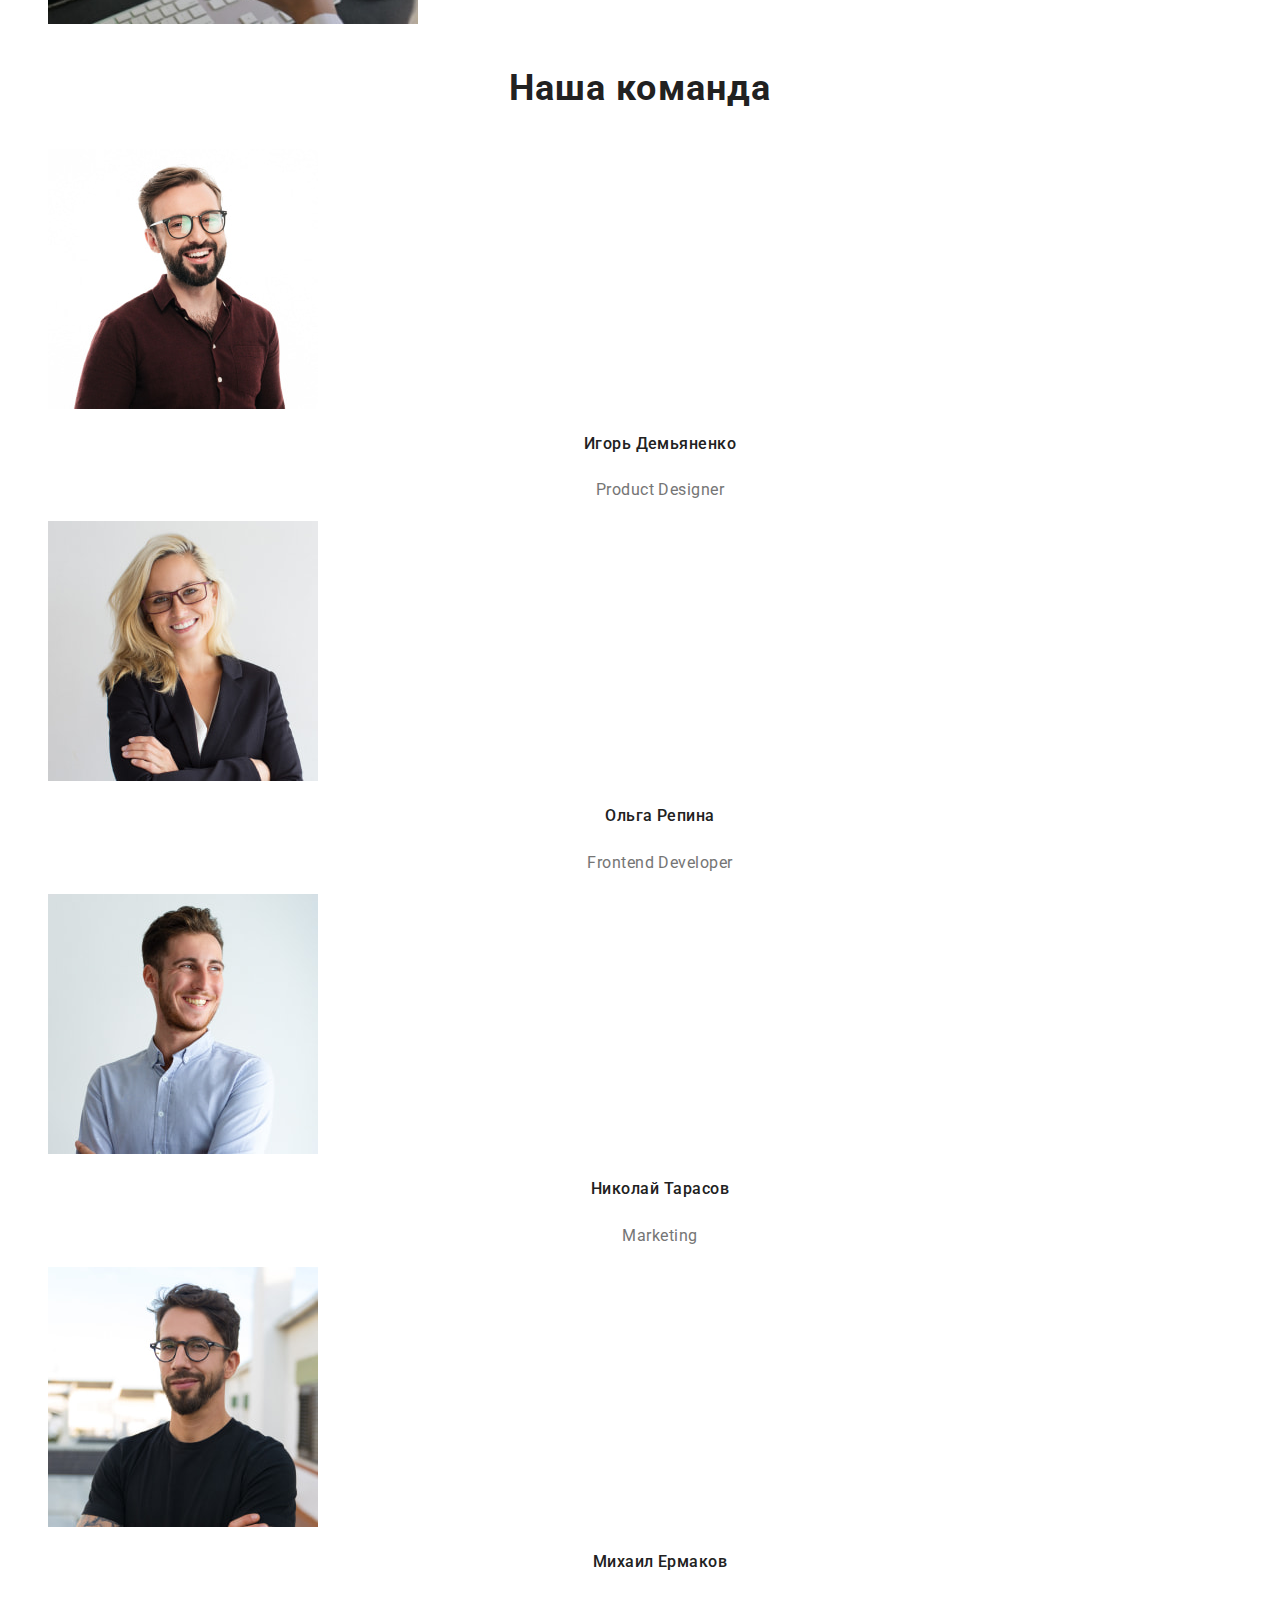
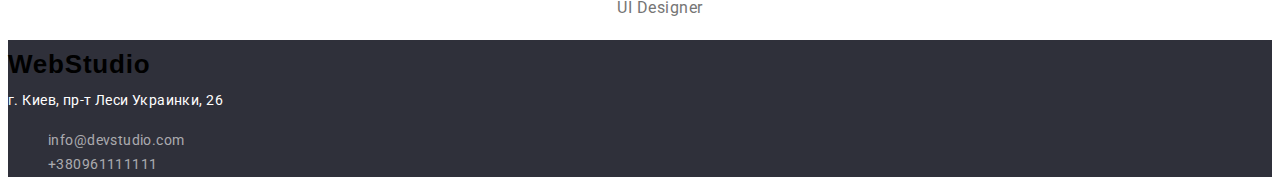
==== commit ec00a588: "fix bag 3" ====
--- a/index.html
+++ b/index.html
@@ -15,7 +15,7 @@
         <div class="container">
        
             <a href="./index.html" class="header-logo-link link">
-                <span class="style-half-logo"> Web</span>Studio
+                <span class="style-logo"> Web</span>Studio
             </a> 
             <nav class="header-navigation">
             <ul class="header-list list">
@@ -29,7 +29,7 @@
         </nav>
         <ul class="list">
             <li>
-                <a href="mailto:info@devstudio.com" class="header-link link ">info@devstudio.com</a>
+                <a href="mailto:info@devstudio.com" class="header-mail-link link ">info@devstudio.com</a>
             </li>
             <li>
                 <a href="Tel:+380961111111" class="header-tel-link link "> +380961111111 </a>
--- a/css/style.css
+++ b/css/style.css
@@ -38,8 +38,9 @@
   letter-spacing: 0.03em;
   color: #000000;
 }
-.style-half-logo {
+.style-logo {
   font-family: "Raleway ", sans-serif;
+  font-weight: 700;
   color: #2196f3;
 }
 .header-link:hover,
@@ -62,8 +63,12 @@
   letter-spacing: 0.02em;
   color: var(--second-tittle-color);
 }
-.header-tel-link {
-  color: var(--text-tittle-color);
+.header-mail-link {
+  color: var(--text-tittle-color);
+  
+}
+.header-tel-link{
+  color :var(--text-tittle-color);
 }
 /************************HERO**********************/
 .conteiner-hero {
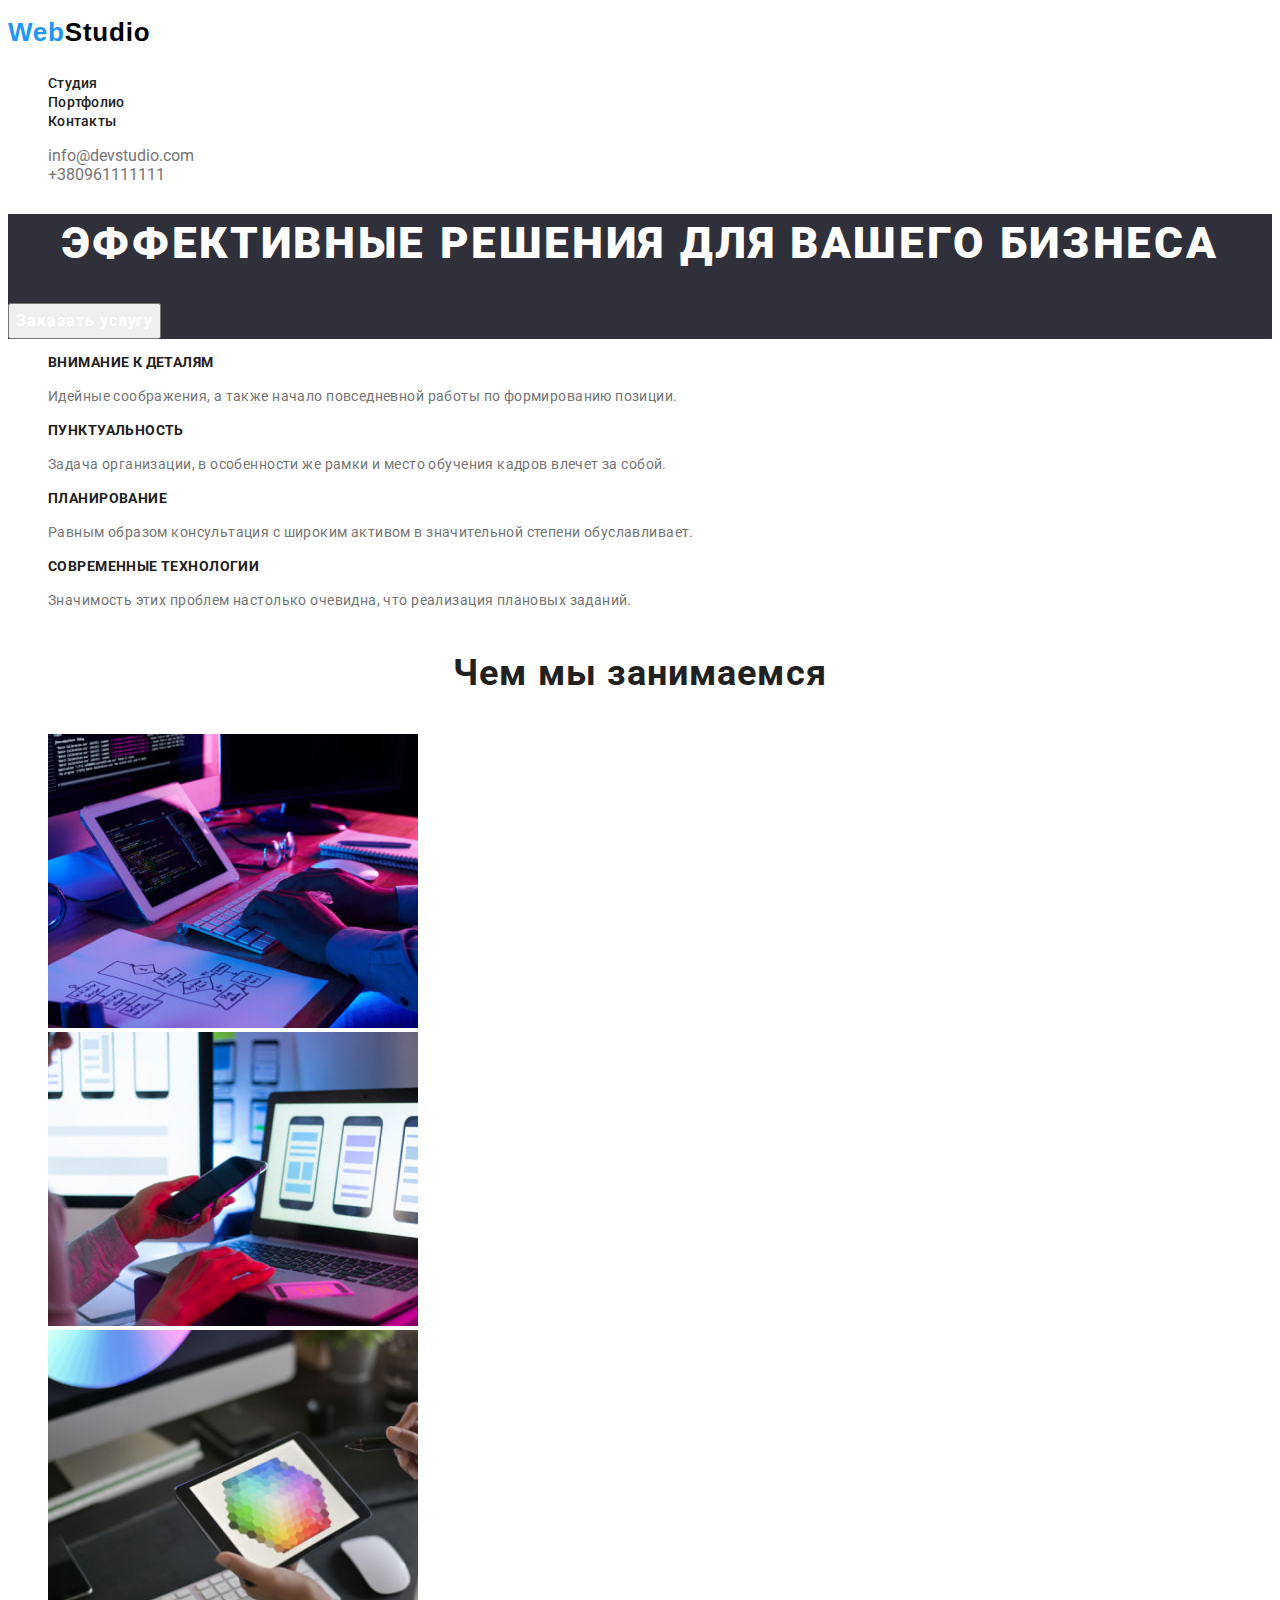
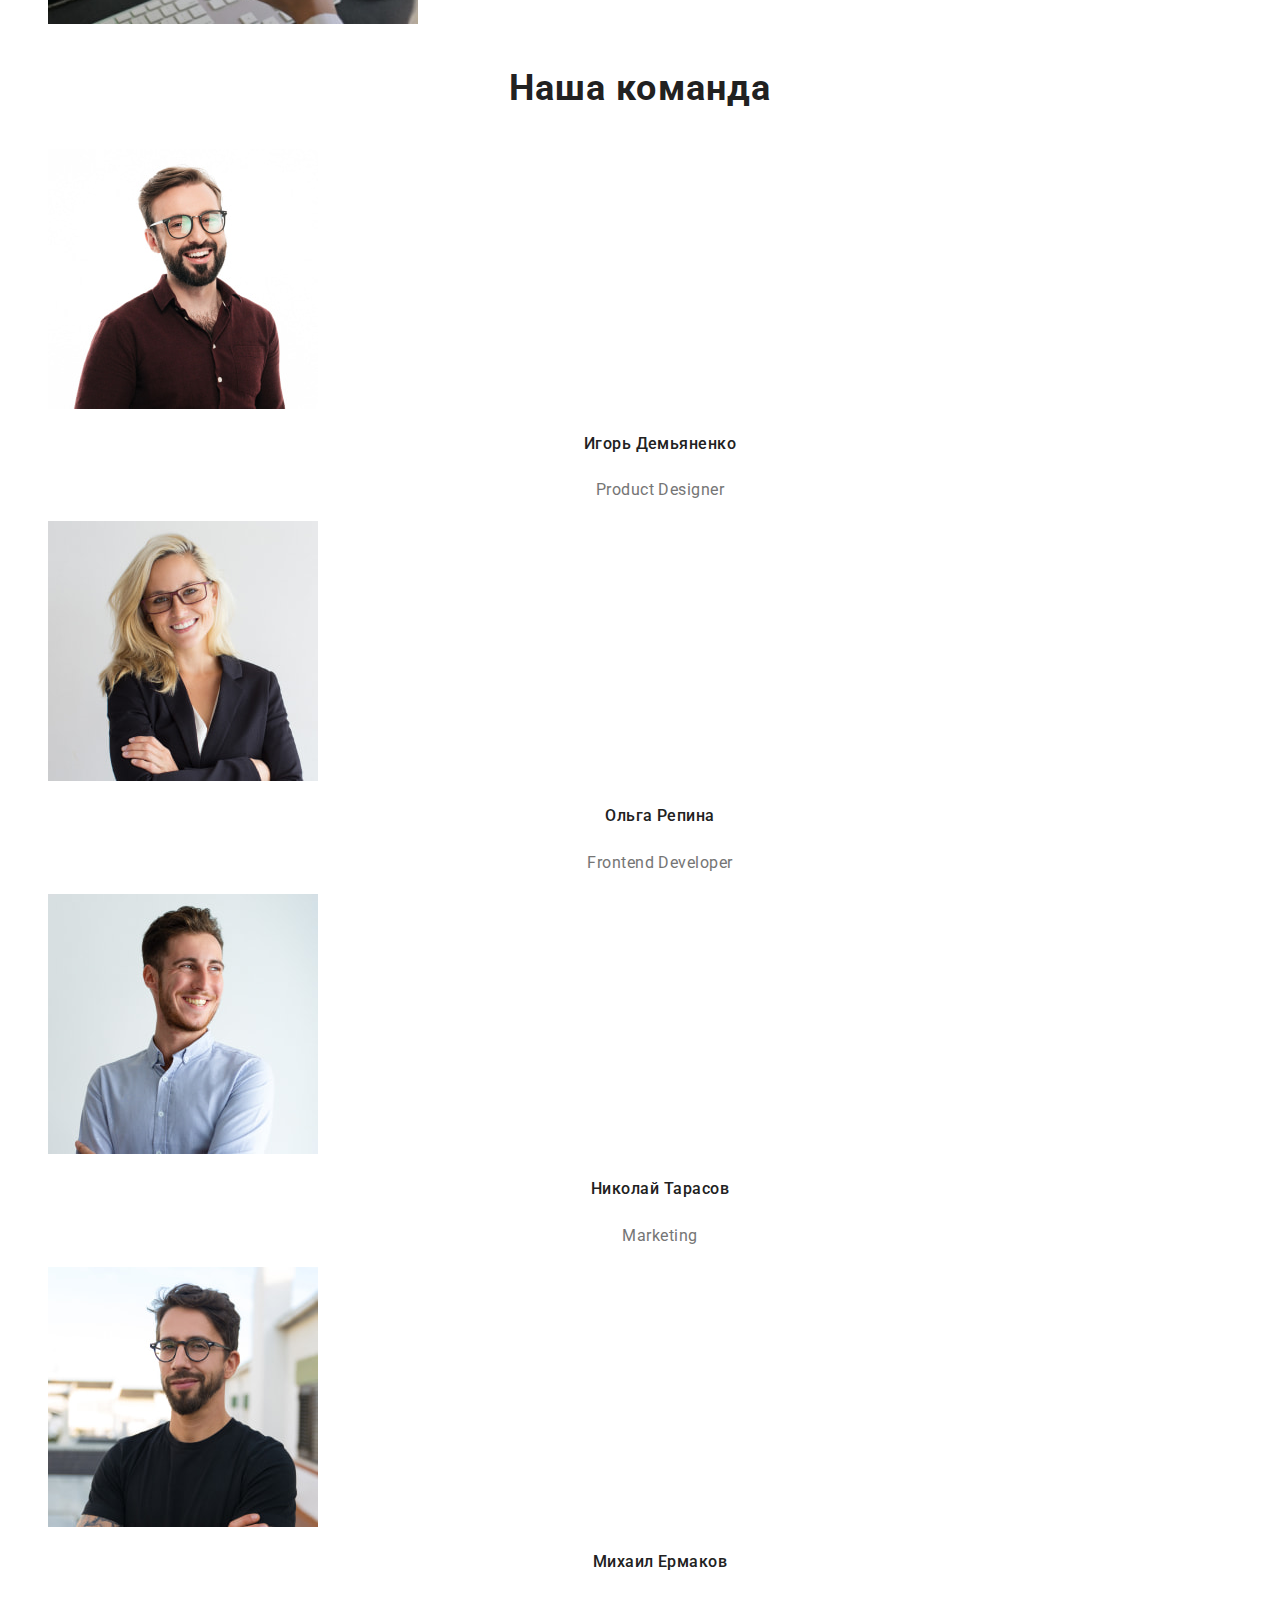
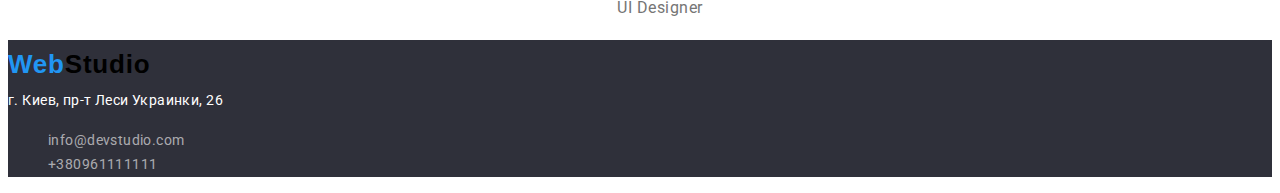
==== commit 1771252e: "ховер фокус на мейлі і тел" ====
--- a/index.html
+++ b/index.html
@@ -104,7 +104,7 @@
     <footer class="contacts">
         
         <a href="./index.html" class="header-logo-link link">
-            <span class="style-half-logo"> Web</span>Studio
+            <span class="style-logo"> Web</span>Studio
         </a> 
         <address class="adress ">  г. Киев, пр-т Леси Украинки, 26</address>
         <ul class="contacts-list list">
--- a/css/style.css
+++ b/css/style.css
@@ -63,12 +63,25 @@
   letter-spacing: 0.02em;
   color: var(--second-tittle-color);
 }
+
+.header-mail-link:hover,
+.header-mail-link:focus{
+  color: var(--accent-color);
+}
+
+
+.header-tel-link:hover,
+.header-tel-link:focus{
+  color: var(--accent-color);
+}
 .header-mail-link {
   color: var(--text-tittle-color);
+  
   
 }
 .header-tel-link{
   color :var(--text-tittle-color);
+  
 }
 /************************HERO**********************/
 .conteiner-hero {
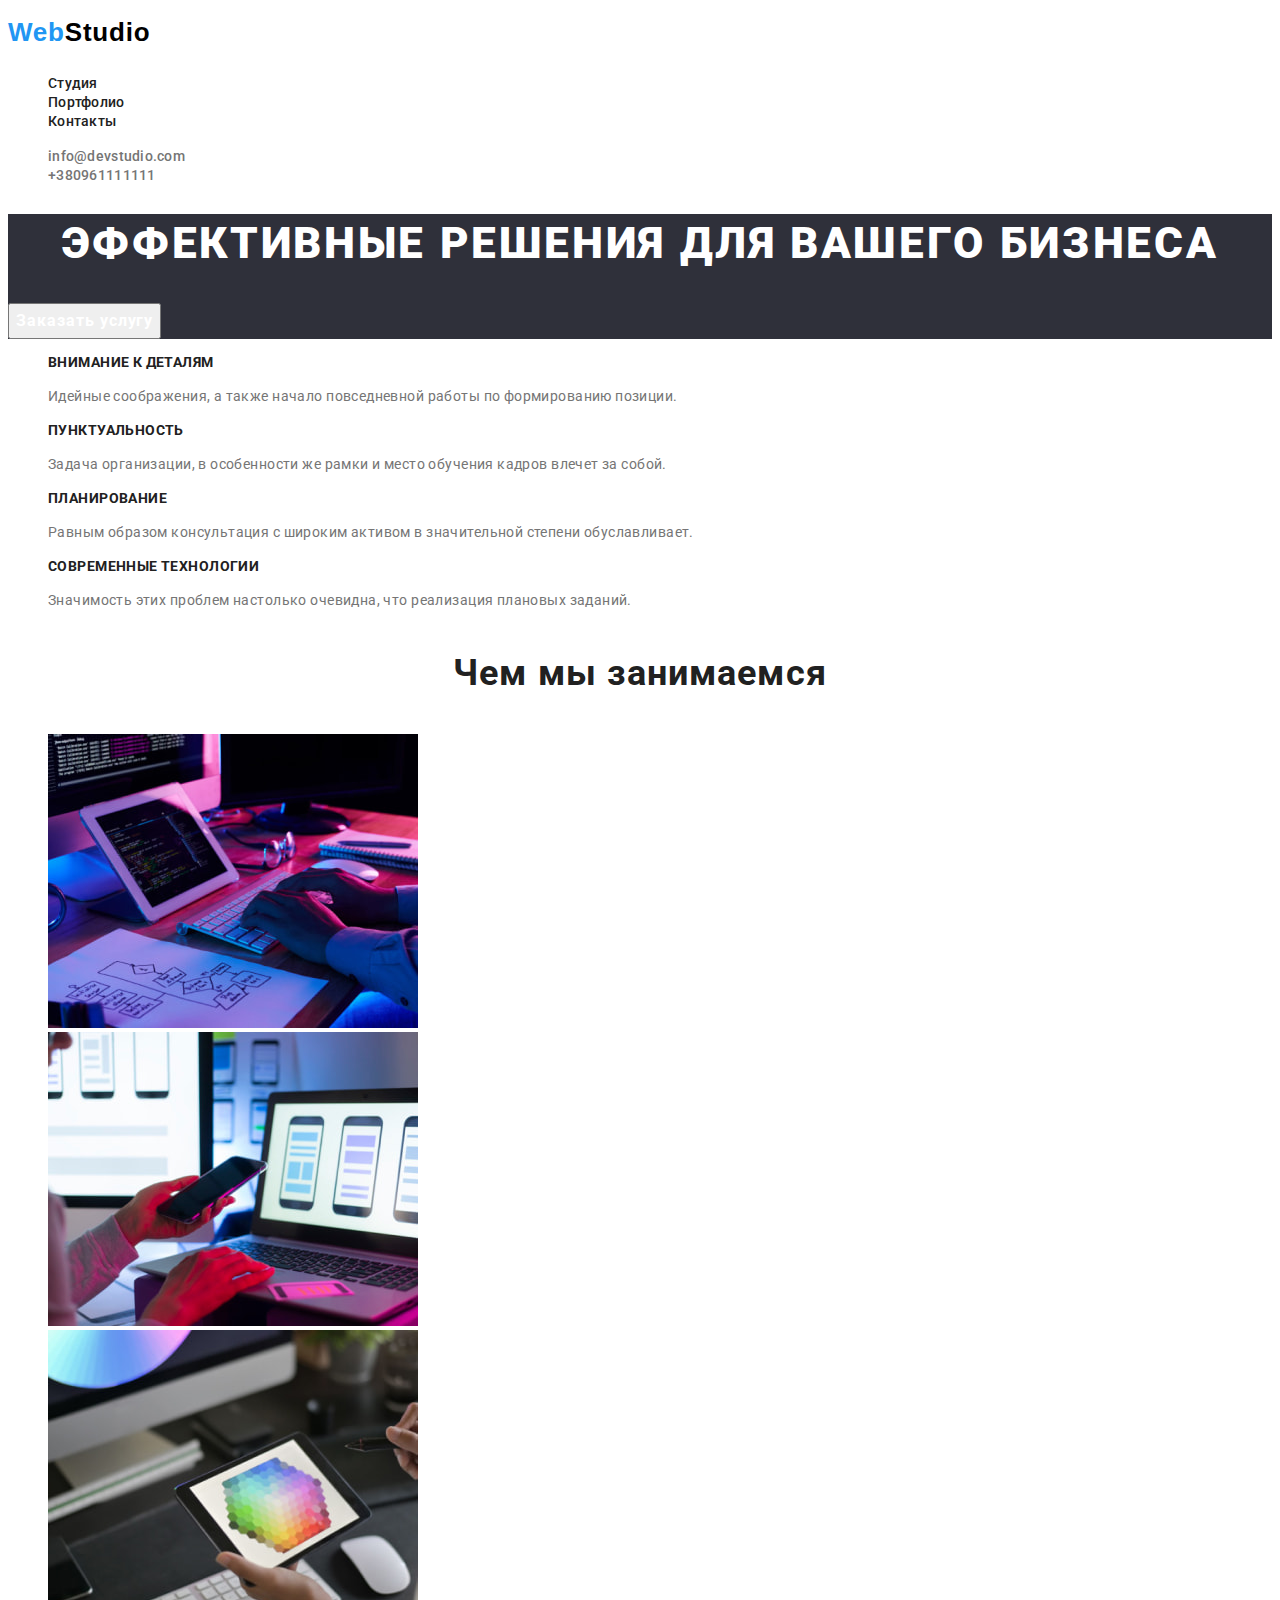
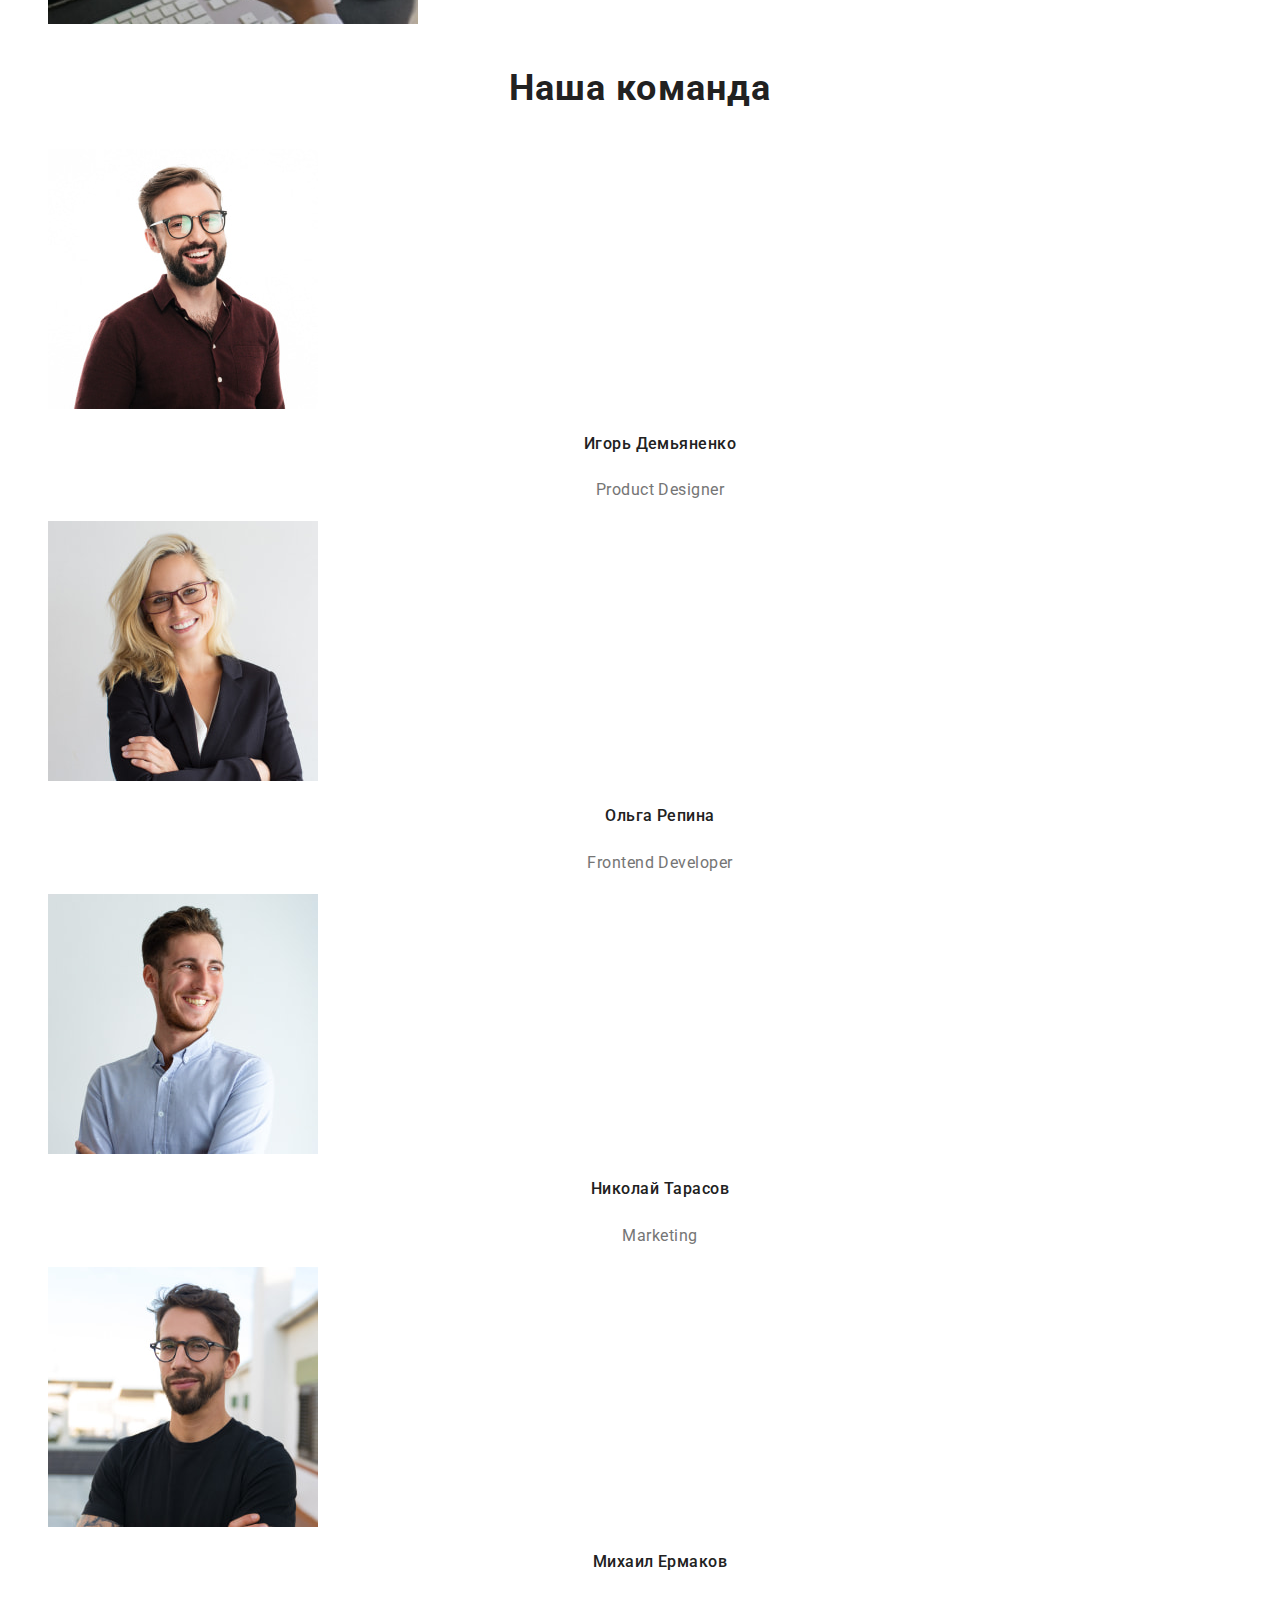
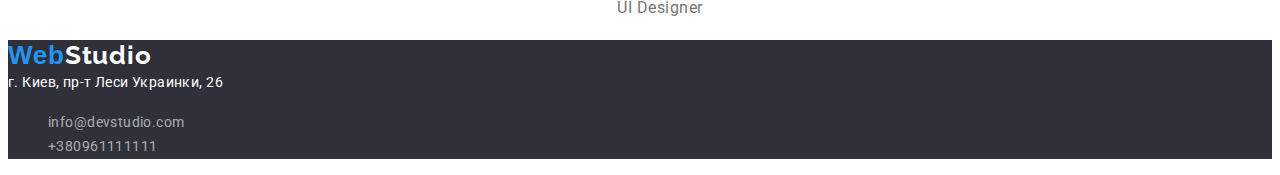
==== commit 7c1f8aba: "фікс 4" ====
--- a/index.html
+++ b/index.html
@@ -103,16 +103,16 @@
     </main>
     <footer class="contacts">
         
-        <a href="./index.html" class="header-logo-link link">
+        <a href="./index.html" class="contacts-logo-link link">
             <span class="style-logo"> Web</span>Studio
         </a> 
         <address class="adress ">  г. Киев, пр-т Леси Украинки, 26</address>
         <ul class="contacts-list list">
             <li class="contacts-item">
-                <a  href="mailto:info@devstudio.com" class="contacts-link link ">info@devstudio.com</a>
+                <a  href="mailto:info@devstudio.com" class="contacts-mail-link link ">info@devstudio.com</a>
             </li>
             <li class="contacts-item">
-                <a href="Tel:+380961111111" class="contacts-link link" > +380961111111</a>
+                <a href="Tel:+380961111111" class="contacts-tel-link link" > +380961111111</a>
             </li>
         </ul>
     </footer>
--- a/css/style.css
+++ b/css/style.css
@@ -75,11 +75,25 @@
   color: var(--accent-color);
 }
 .header-mail-link {
+  font-family: 'Roboto' sans-serif;
+font-style: normal;
+font-weight: 500;
+font-size: 14px;
+line-height: 16px;
+letter-spacing: 0.02em;
+
   color: var(--text-tittle-color);
   
   
 }
 .header-tel-link{
+  font-family: 'Roboto' sans-serif;
+font-style: normal;
+font-weight: 500;
+font-size: 14px;
+line-height: 16px;
+letter-spacing: 0.02em;
+
   color :var(--text-tittle-color);
   
 }
@@ -178,42 +192,51 @@
 .contacts {
   background-color: var(--basic-color);
 }
-.contacts-logo {
+.contacts-logo-link {
+  font-family: 'Raleway';
+font-style: normal;
+font-weight: 700;
+font-size: 26px;
+line-height: 1.19;
+letter-spacing: 0.03em;
+  color: var(--first-tittle-color);
 }
 .contacts-list {
 }
 .contacts-item {
+}
+.adress {
+  font-family: 'Roboto';
+font-style: normal;
+font-weight: 400;
+font-size: 14px;
+line-height: 1.71;
+letter-spacing: 0.03em;
+  color: var(--first-tittle-color);
 }
 .contacts-link:hover,
 .contacts-link:focus {
   color: var(--accent-color);
 }
-.contacts-link {
+.contacts-mail-link,.contacts-tel-link {
+  font-family:'Roboto' sans-serif;
+  font-style: normal;
+  font-weight: 400;
   font-size: 14px;
   line-height: 1.71;
   letter-spacing: 0.03em;
   color: var(--contacts-color);
 }
-.contacts-link {
-  font-size: 14px;
-  line-height: 1.71;
-  letter-spacing: 0.03em;
-  color: var(--contacts-color);
+.contacts-tel-link {
+  
+  
 }
 .adress:hover,
 .adress:focus {
   color: var(--accent-color);
 }
 
-.adress {
-  font-style: normal;
-  font-weight: 400;
-  font-size: 14px;
-  line-height: 1.71;
-  letter-spacing: 0.03em;
-
-  color: var(--first-tittle-color);
-}
+
 /*-------------II page Profile---------*/
 /*----------Filtr------------*/
 .catalog{
